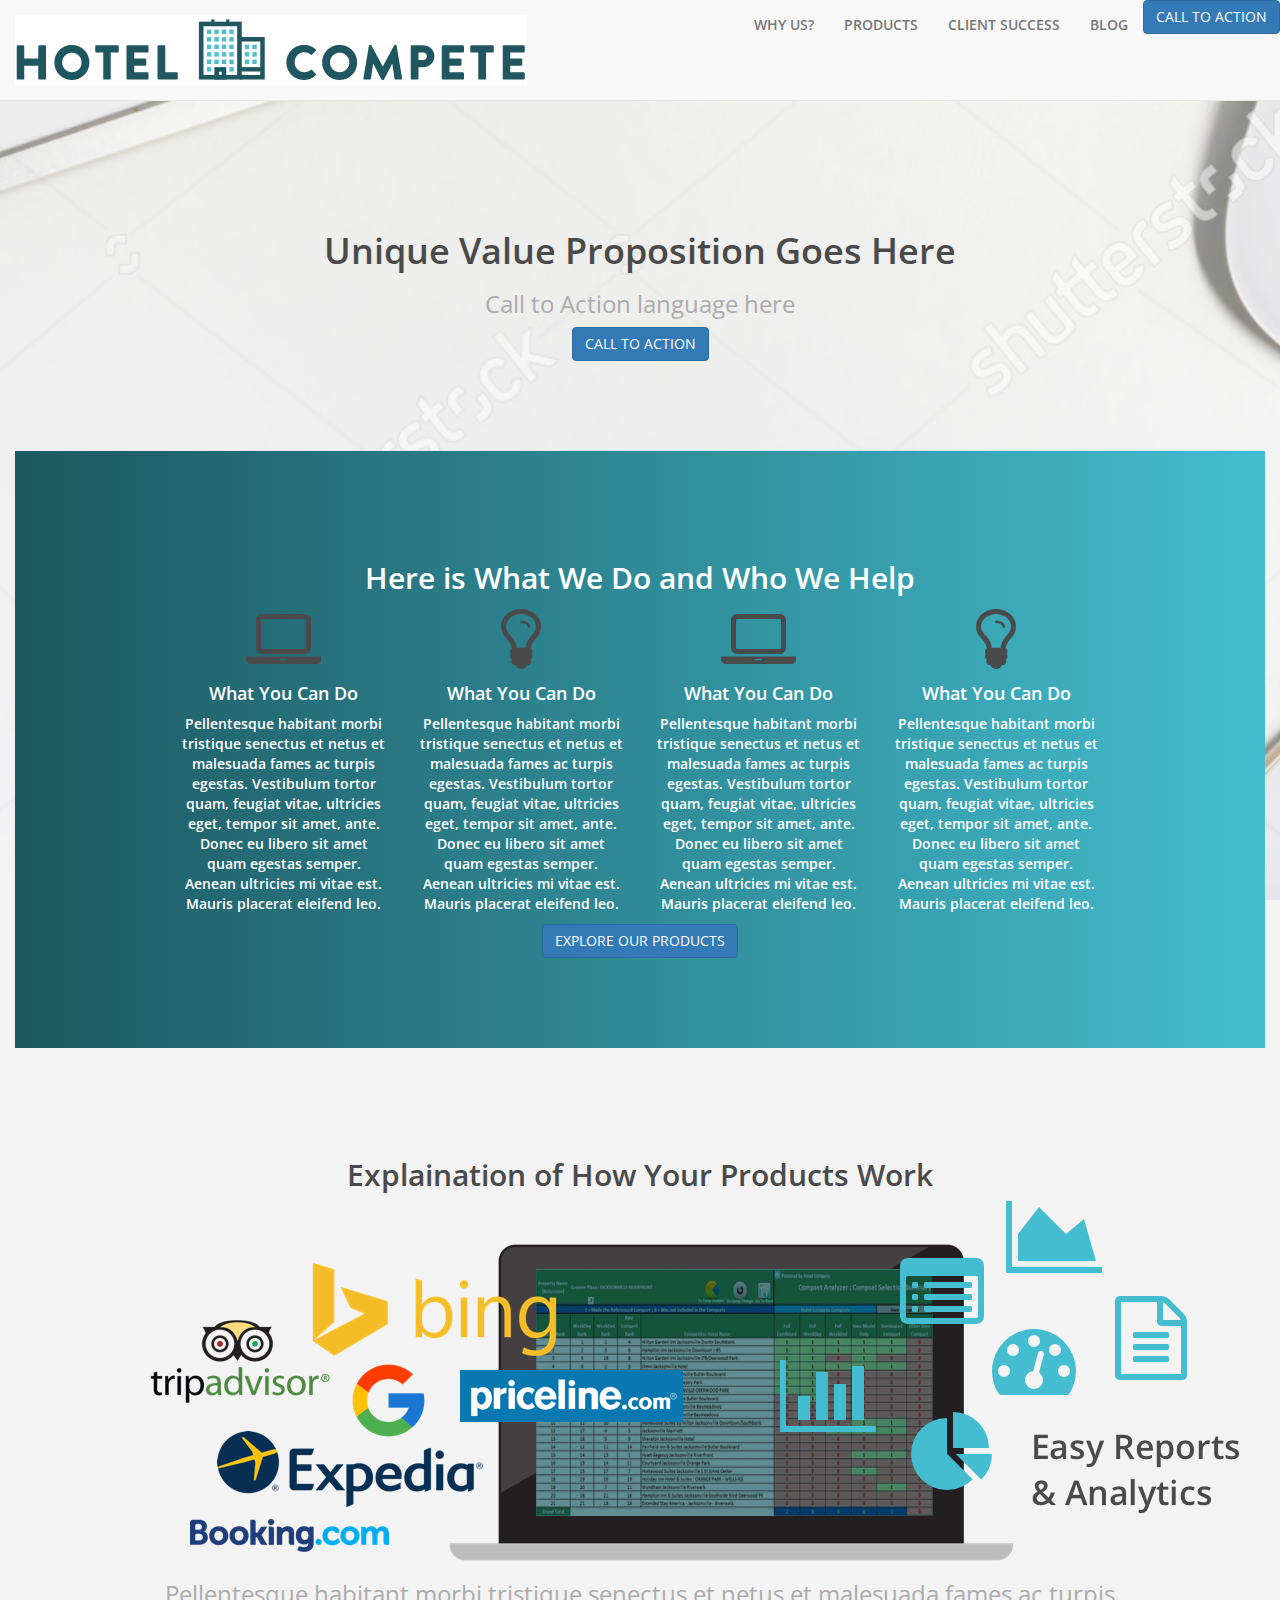
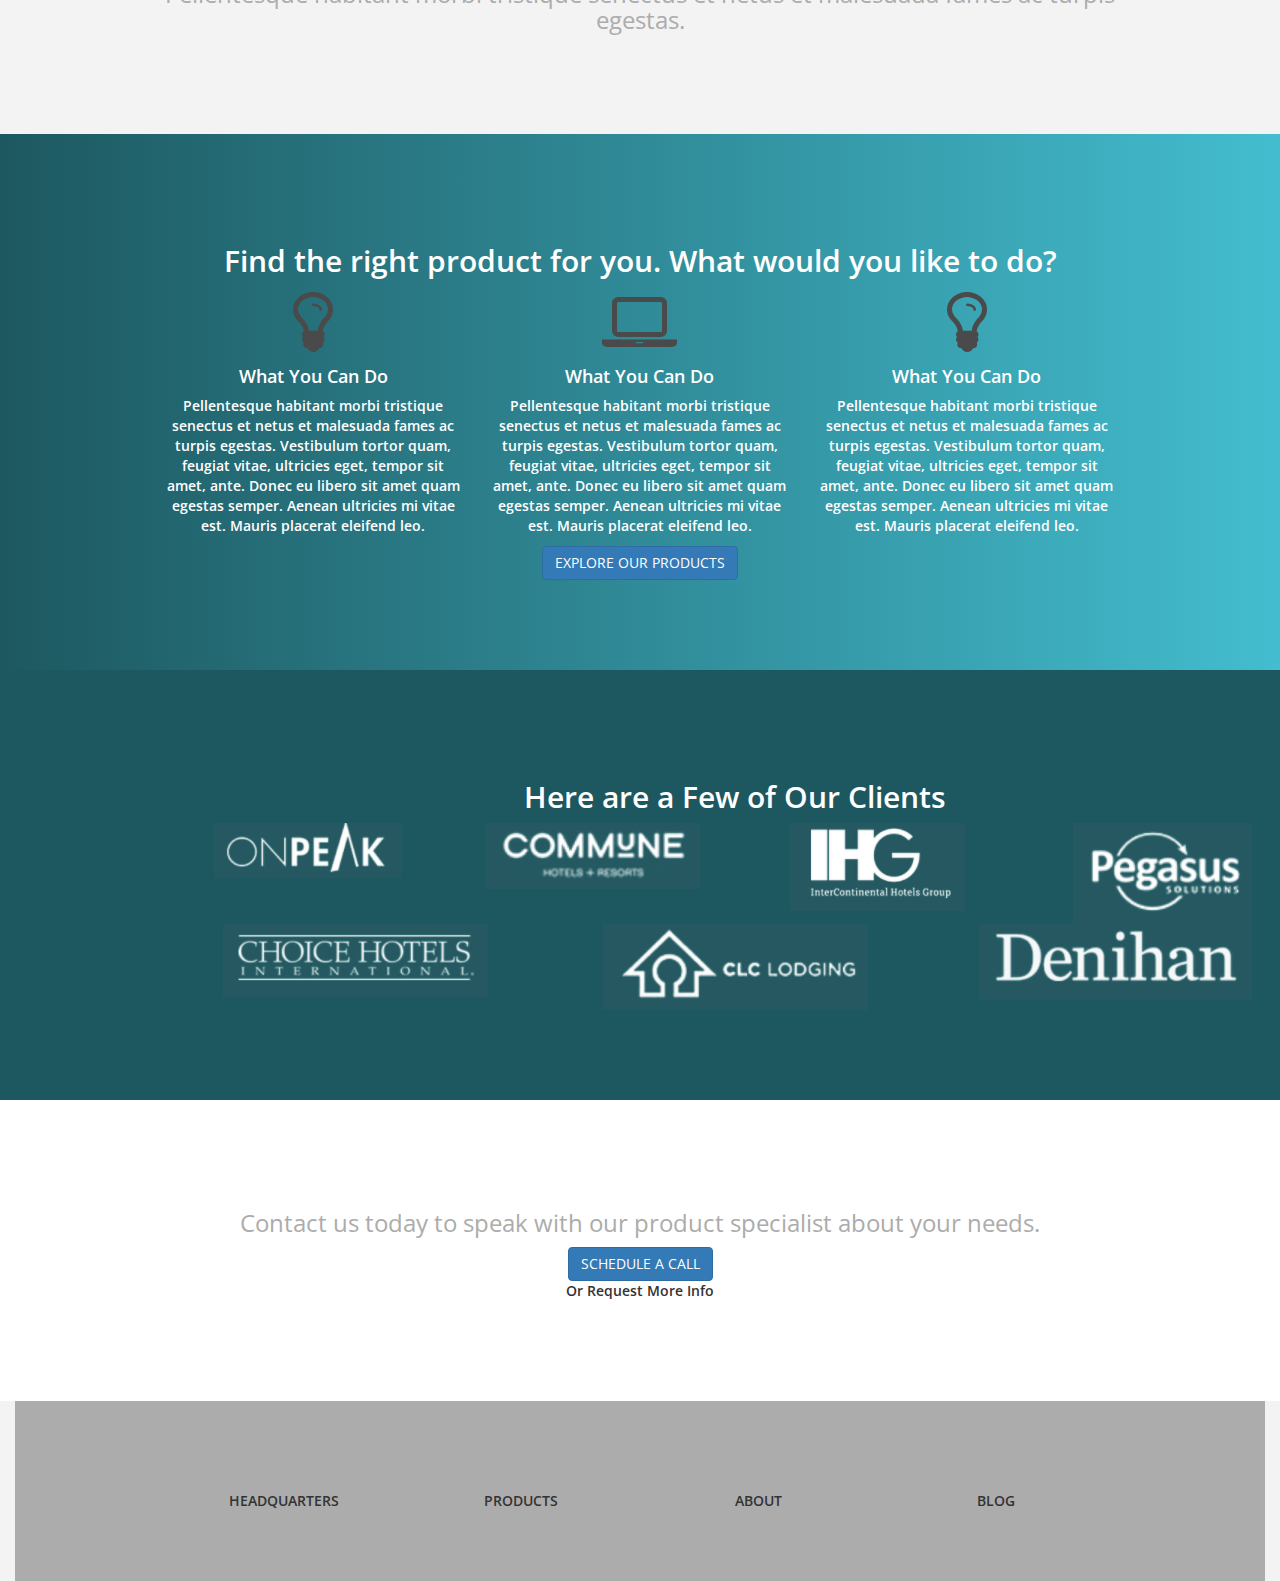
==== index.html @ ed6c5c50 "Add files via upload" ====
<!DOCTYPE html>
<html lang="en">
<head>
  <title>Hotel Complete</title>
  <meta charset="utf-8">
  <meta name="viewport" content="width=device-width, initial-scale=1">
  <link rel="stylesheet" href="css/main.css">
  <link href="https://fonts.googleapis.com/css?family=Open+Sans" rel="stylesheet">
  <script src="https://ajax.googleapis.com/ajax/libs/jquery/3.1.1/jquery.min.js"></script>
  <script src="https://maxcdn.bootstrapcdn.com/bootstrap/3.3.7/js/bootstrap.min.js"></script>
</head>
<body>

<div class="navbar navbar-default navbar-static-top">
	<div class="container-fluid">
    <div class="navbar-header">
      <button type="button" class="navbar-toggle collapsed" data-toggle="collapse" data-target="#myNavbar" aria-expanded="false">
        <span class="sr-only">Toggle navigation</span>
        <span class="icon-bar"></span>
        <span class="icon-bar"></span>
        <span class="icon-bar"></span>
      </button>
      <a class="nav navbar-brand" href="#">
			  <img class="img-responsive" alt="Hotel Compete" src="img/logo70px-height.png">
      </a>
		</div>
		<div class="collapse navbar-collapse" id="myNavbar">
			<ul class="nav navbar-nav navbar-right text-uppercase">
				<li><a href="#">Why Us?</a></li>
				<li><a href="#">Products</a></li>
				<li><a href="#">Client Success</a></li>
				<li><a href="#">Blog</a></li>
				<li><button type="button" class="btn btn-primary text-uppercase">Call to Action</button>
        </li>
			</ul>
		</div>
	</div>
</div>

<div class="unique">
	<h1>Unique Value Proposition Goes Here</h1>
	<h3>Call to Action language here</h3>
  <button type="button" class="btn btn-primary text-uppercase">Call to Action</button>
</div>

<div class="container-fluid">
<div class="whatwho">
	<h2>Here is What We Do and Who We Help</h2>
  <div class="col-sm-3">
    <i class="fa fa-laptop fa-5x" aria-hidden="true"></i>
    <h4>What You Can Do</h4>
    <p>Pellentesque habitant morbi tristique senectus et netus et malesuada fames ac turpis egestas. Vestibulum tortor quam, feugiat vitae, ultricies eget, tempor sit amet, ante. Donec eu libero sit amet quam egestas semper. Aenean ultricies mi vitae est. Mauris placerat eleifend leo.</p>
  </div>
  <div class="col-sm-3">
    <i class="fa fa-lightbulb-o fa-5x" aria-hidden="true"></i>
    <h4>What You Can Do</h4>
    <p>Pellentesque habitant morbi tristique senectus et netus et malesuada fames ac turpis egestas. Vestibulum tortor quam, feugiat vitae, ultricies eget, tempor sit amet, ante. Donec eu libero sit amet quam egestas semper. Aenean ultricies mi vitae est. Mauris placerat eleifend leo.</p>
  </div>
  <div class="col-sm-3">
    <i class="fa fa-laptop fa-5x" aria-hidden="true"></i>
    <h4>What You Can Do</h4>
    <p>Pellentesque habitant morbi tristique senectus et netus et malesuada fames ac turpis egestas. Vestibulum tortor quam, feugiat vitae, ultricies eget, tempor sit amet, ante. Donec eu libero sit amet quam egestas semper. Aenean ultricies mi vitae est. Mauris placerat eleifend leo.</p>
  </div>
  <div class="col-sm-3">
    <i class="fa fa-lightbulb-o fa-5x" aria-hidden="true"></i>
    <h4>What You Can Do</h4>
    <p>Pellentesque habitant morbi tristique senectus et netus et malesuada fames ac turpis egestas. Vestibulum tortor quam, feugiat vitae, ultricies eget, tempor sit amet, ante. Donec eu libero sit amet quam egestas semper. Aenean ultricies mi vitae est. Mauris placerat eleifend leo.</p>
  </div>
  <button type="button" class="btn btn-primary text-uppercase">Explore our Products</button>
</div>
</div>

<div class="container-fliud">
  <div class="explaination">
	  <h2>Explaination of How Your Products Work</h2>
    <img alt="Services" src="img/Services Image Draft.png" />
	<h3>Pellentesque habitant morbi tristique senectus et netus et malesuada fames ac turpis egestas.</h3>
  </div>
</div>

<div class="rightprod">
	<h2>Find the right product for you. What would you like to do?</h2>
  <div class="col-sm-4">
    <i class="fa fa-lightbulb-o fa-5x" aria-hidden="true"></i>
    <h4>What You Can Do</h4>
    <p>Pellentesque habitant morbi tristique senectus et netus et malesuada fames ac turpis egestas. Vestibulum tortor quam, feugiat vitae, ultricies eget, tempor sit amet, ante. Donec eu libero sit amet quam egestas semper. Aenean ultricies mi vitae est. Mauris placerat eleifend leo.</p>
  </div>
  <div class="col-sm-4">
    <i class="fa fa-laptop fa-5x" aria-hidden="true"></i>
    <h4>What You Can Do</h4>
    <p>Pellentesque habitant morbi tristique senectus et netus et malesuada fames ac turpis egestas. Vestibulum tortor quam, feugiat vitae, ultricies eget, tempor sit amet, ante. Donec eu libero sit amet quam egestas semper. Aenean ultricies mi vitae est. Mauris placerat eleifend leo.</p>
  </div>
  <div class="col-sm-4">
    <i class="fa fa-lightbulb-o fa-5x" aria-hidden="true"></i>
    <h4>What You Can Do</h4>
    <p>Pellentesque habitant morbi tristique senectus et netus et malesuada fames ac turpis egestas. Vestibulum tortor quam, feugiat vitae, ultricies eget, tempor sit amet, ante. Donec eu libero sit amet quam egestas semper. Aenean ultricies mi vitae est. Mauris placerat eleifend leo.</p>
  </div>
  <button type="button" class="btn btn-primary text-uppercase">Explore our Products</button>
</div>

<div class="clients">
  <div class="container">
	  <h2>Here are a Few of Our Clients</h2>
    <div class="col-sm-3">
      <a><img alt="Onpeak" src="img/client_logo_onpeak.png" /></a>
    </div>
    <div class="col-sm-3">
      <a><img alt="Commune Hotel and Resorts" src="img/client_logo_commune.png" /></a>
    </div>
    <div class="col-sm-3">
      <a><img alt="InterContinental Hotels Group" src="img/client_logo_ihg.png" /></a>
    </div>
    <div class="col-sm-3">
      <a><img alt="Pegasus Solutions" src="img/client_logo_pegasus.png" /></a>
    </div>
    <div class="col-sm-4">
      <a><img alt="Choice Hotels" src="img/client_logo_choicehotels.png" /></a>
    </div>
    <div class="col-sm-4">
      <a><img alt="CLC Lodging" src="img/client_logo_clclodging.png" /></a>
    </div>
    <div class="col-sm-4">
      <a><img alt="Denihan" src="img/client_logo_denihan.png" /></a>
    </div>
  </div>
</div>

<div class="contactus">
	<h3>Contact us today to speak with our product specialist about your needs.</h3>
  <button type="button" class="btn btn-primary text-uppercase">Schedule a Call</button>
	<p>Or Request More Info</p>
</div>

<footer class="container-fluid">
  <div class="footer">
  <div class="col-sm-3">
    <p class="text-uppercase">Headquarters</p>
  </div>
  <div class="col-sm-3">
    <p class="text-uppercase">Products</p>
  </div>
  <div class="col-sm-3">
    <p class="text-uppercase">About</p>
  </div>
  <div class="col-sm-3">
    <p class="text-uppercase">Blog</p>
  </div>
</div>
</footer>

</body>
</html>
---- css/main.css ----
@import "https://maxcdn.bootstrapcdn.com/bootstrap/3.3.7/css/bootstrap.min.css";
@import "./font-awesome.min.css";
@import "./global.css";
@import "./navbar.css";
@import "./body.css";
@import "./footer.css";
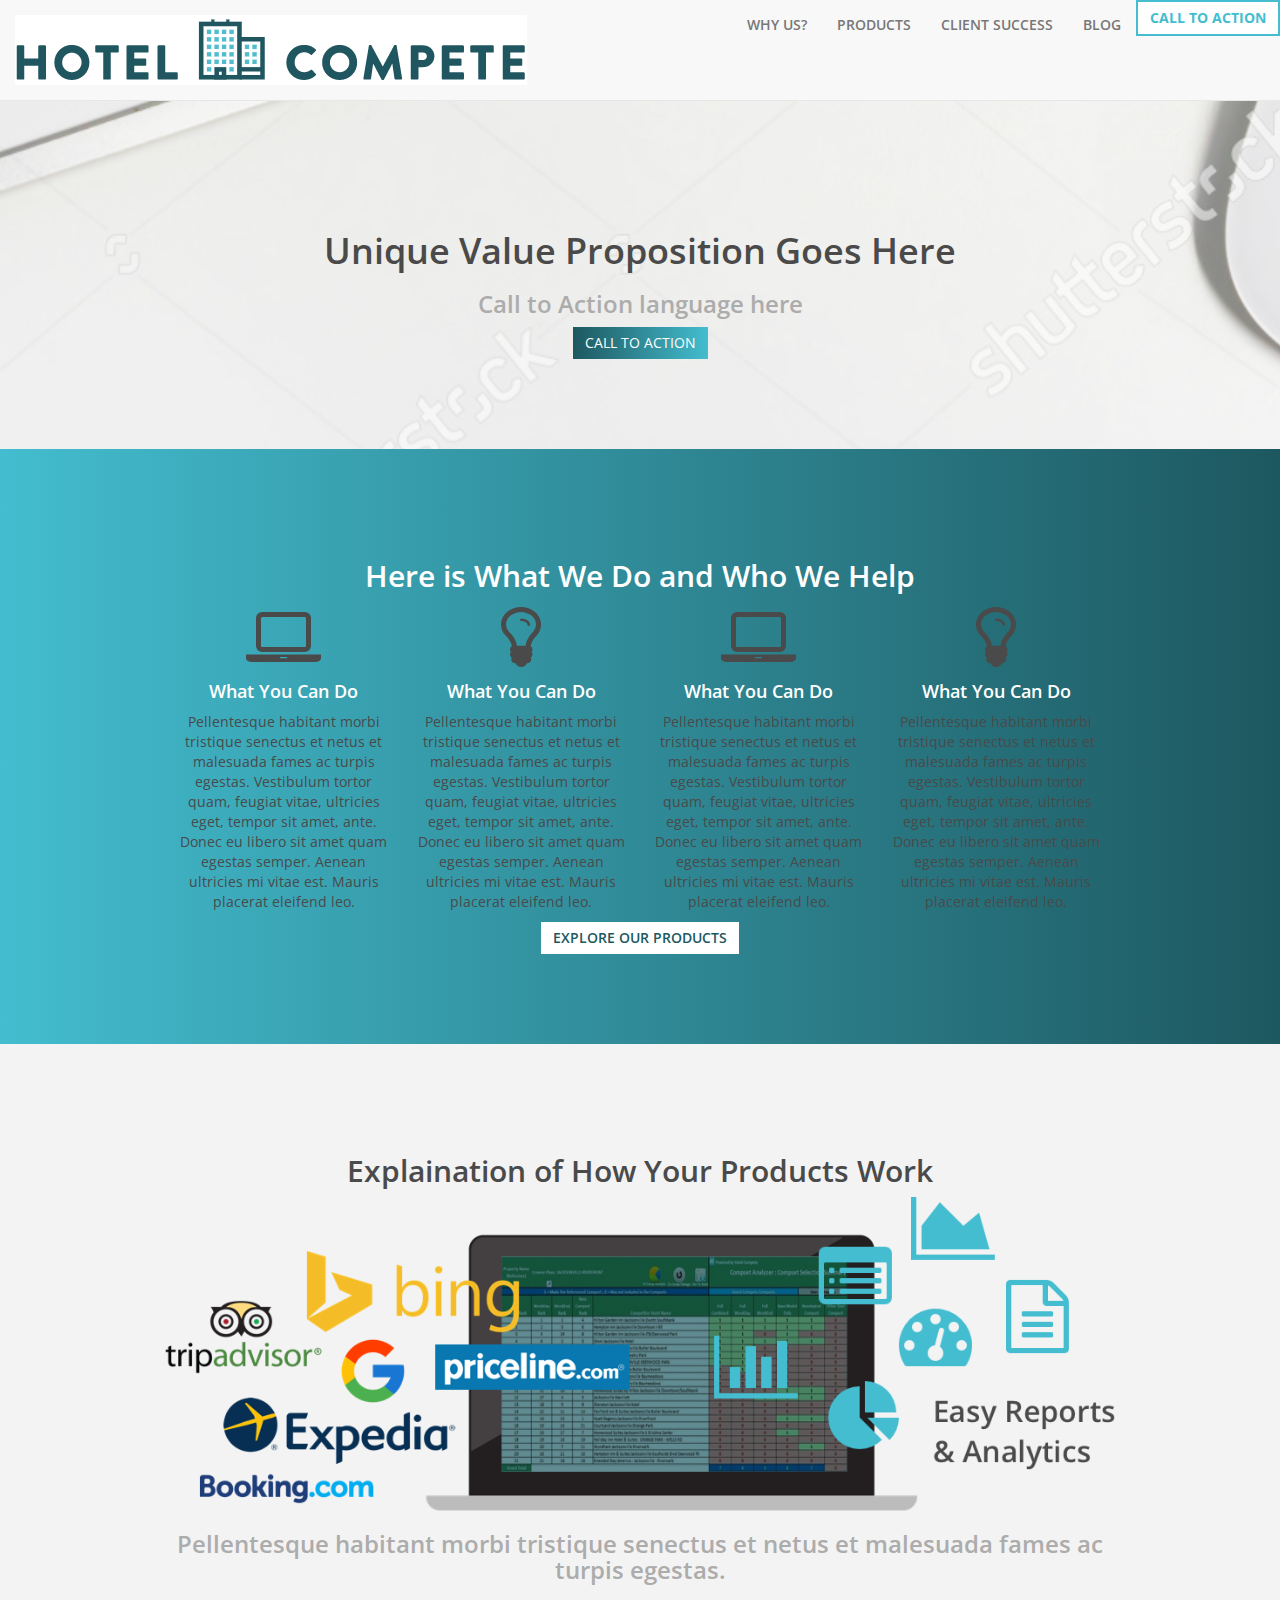
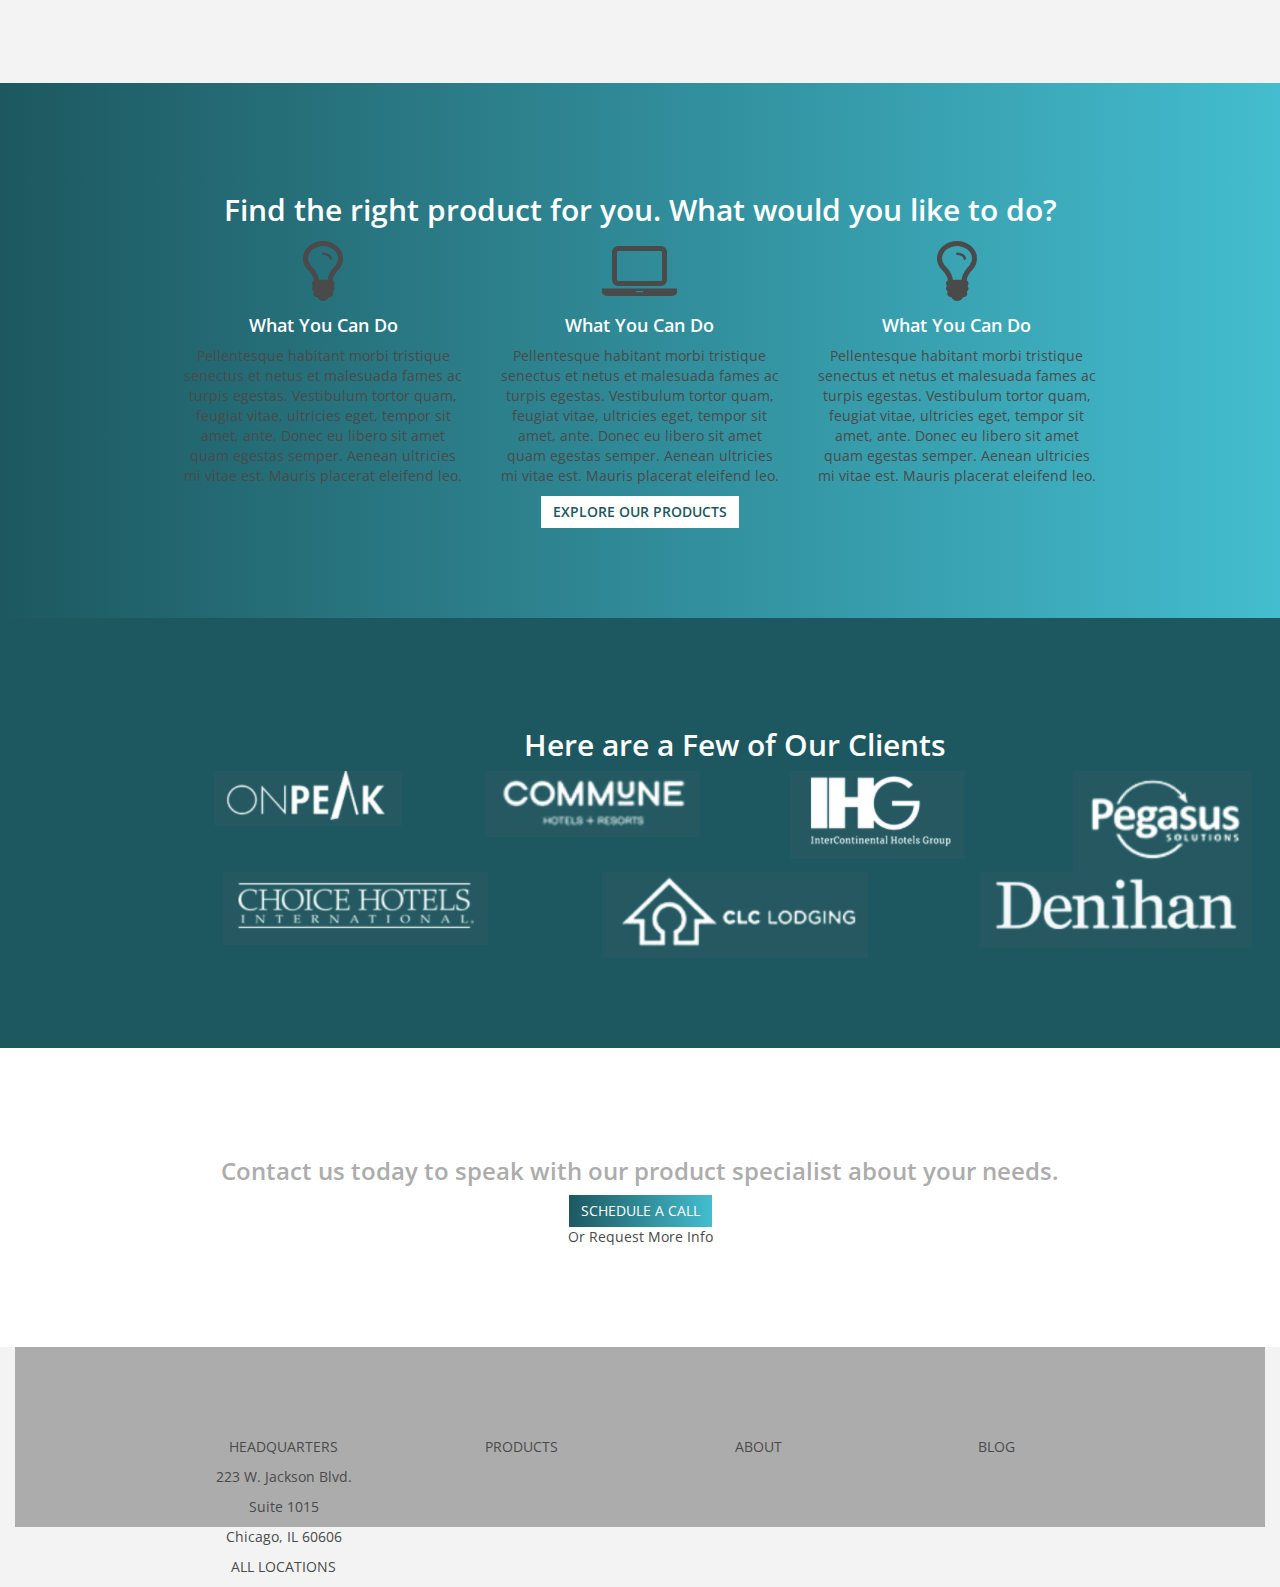
==== commit a661989b: "" ====
--- a/index.html
+++ b/index.html
@@ -1,152 +1,162 @@
 <!DOCTYPE html>
 <html lang="en">
-<head>
-  <title>Hotel Complete</title>
-  <meta charset="utf-8">
-  <meta name="viewport" content="width=device-width, initial-scale=1">
-  <link rel="stylesheet" href="css/main.css">
-  <link href="https://fonts.googleapis.com/css?family=Open+Sans" rel="stylesheet">
-  <script src="https://ajax.googleapis.com/ajax/libs/jquery/3.1.1/jquery.min.js"></script>
-  <script src="https://maxcdn.bootstrapcdn.com/bootstrap/3.3.7/js/bootstrap.min.js"></script>
-</head>
-<body>
+	<head>
+	  <title>Hotel Complete</title>
+	  <meta charset="utf-8">
+	  <meta name="viewport" content="width=device-width, initial-scale=1">
+	  <link rel="stylesheet" href="css/main.css">
+	  <link href="https://fonts.googleapis.com/css?family=Open+Sans" rel="stylesheet">
+	  <script src="https://ajax.googleapis.com/ajax/libs/jquery/3.1.1/jquery.min.js"></script>
+	  <script src="https://maxcdn.bootstrapcdn.com/bootstrap/3.3.7/js/bootstrap.min.js"></script>
+	</head>
+	<body>
 
-<div class="navbar navbar-default navbar-static-top">
-	<div class="container-fluid">
-    <div class="navbar-header">
-      <button type="button" class="navbar-toggle collapsed" data-toggle="collapse" data-target="#myNavbar" aria-expanded="false">
-        <span class="sr-only">Toggle navigation</span>
-        <span class="icon-bar"></span>
-        <span class="icon-bar"></span>
-        <span class="icon-bar"></span>
-      </button>
-      <a class="nav navbar-brand" href="#">
-			  <img class="img-responsive" alt="Hotel Compete" src="img/logo70px-height.png">
-      </a>
-		</div>
-		<div class="collapse navbar-collapse" id="myNavbar">
-			<ul class="nav navbar-nav navbar-right text-uppercase">
-				<li><a href="#">Why Us?</a></li>
-				<li><a href="#">Products</a></li>
-				<li><a href="#">Client Success</a></li>
-				<li><a href="#">Blog</a></li>
-				<li><button type="button" class="btn btn-primary text-uppercase">Call to Action</button>
-        </li>
-			</ul>
+	<div class="navbar navbar-default navbar-static-top">
+		<div class="container-fluid">
+	    <div class="navbar-header">
+	      <button type="button" class="navbar-toggle collapsed" data-toggle="collapse" data-target="#myNavbar" aria-expanded="false">
+	        <span class="sr-only">Toggle navigation</span>
+	        <span class="icon-bar"></span>
+	        <span class="icon-bar"></span>
+	        <span class="icon-bar"></span>
+	      </button>
+	      <a class="nav navbar-brand" href="#">
+				  <img class="img-responsive" alt="Hotel Compete" src="img/logo70px-height.png">
+	      </a>
+			</div>
+			<div class="collapse navbar-collapse" id="myNavbar">
+				<ul class="nav navbar-nav navbar-right text-uppercase">
+					<li><a href="#">Why Us?</a></li>
+					<li><a href="#">Products</a></li>
+					<li><a href="#">Client Success</a></li>
+					<li><a href="#">Blog</a></li>
+					<li><button type="button" class="btn btn-primary text-uppercase noradius navbutton">Call to Action</button>
+					</li>
+				</ul>
+			</div>
 		</div>
 	</div>
-</div>
 
-<div class="unique">
-	<h1>Unique Value Proposition Goes Here</h1>
-	<h3>Call to Action language here</h3>
-  <button type="button" class="btn btn-primary text-uppercase">Call to Action</button>
-</div>
+	<div class="unique">
+		<div class="container-fluid">
+			<h1>Unique Value Proposition Goes Here</h1>
+			<h3>Call to Action language here</h3>
+			<button type="button" class="btn btn-primary text-uppercase grad noradius">Call to Action</button>
+		</div>
+	</div>
 
-<div class="container-fluid">
-<div class="whatwho">
-	<h2>Here is What We Do and Who We Help</h2>
-  <div class="col-sm-3">
-    <i class="fa fa-laptop fa-5x" aria-hidden="true"></i>
-    <h4>What You Can Do</h4>
-    <p>Pellentesque habitant morbi tristique senectus et netus et malesuada fames ac turpis egestas. Vestibulum tortor quam, feugiat vitae, ultricies eget, tempor sit amet, ante. Donec eu libero sit amet quam egestas semper. Aenean ultricies mi vitae est. Mauris placerat eleifend leo.</p>
-  </div>
-  <div class="col-sm-3">
-    <i class="fa fa-lightbulb-o fa-5x" aria-hidden="true"></i>
-    <h4>What You Can Do</h4>
-    <p>Pellentesque habitant morbi tristique senectus et netus et malesuada fames ac turpis egestas. Vestibulum tortor quam, feugiat vitae, ultricies eget, tempor sit amet, ante. Donec eu libero sit amet quam egestas semper. Aenean ultricies mi vitae est. Mauris placerat eleifend leo.</p>
-  </div>
-  <div class="col-sm-3">
-    <i class="fa fa-laptop fa-5x" aria-hidden="true"></i>
-    <h4>What You Can Do</h4>
-    <p>Pellentesque habitant morbi tristique senectus et netus et malesuada fames ac turpis egestas. Vestibulum tortor quam, feugiat vitae, ultricies eget, tempor sit amet, ante. Donec eu libero sit amet quam egestas semper. Aenean ultricies mi vitae est. Mauris placerat eleifend leo.</p>
-  </div>
-  <div class="col-sm-3">
-    <i class="fa fa-lightbulb-o fa-5x" aria-hidden="true"></i>
-    <h4>What You Can Do</h4>
-    <p>Pellentesque habitant morbi tristique senectus et netus et malesuada fames ac turpis egestas. Vestibulum tortor quam, feugiat vitae, ultricies eget, tempor sit amet, ante. Donec eu libero sit amet quam egestas semper. Aenean ultricies mi vitae est. Mauris placerat eleifend leo.</p>
-  </div>
-  <button type="button" class="btn btn-primary text-uppercase">Explore our Products</button>
-</div>
-</div>
+	<div class="whatwho">
+		<div class="container-fluid">
+			<h2>Here is What We Do and Who We Help</h2>
+		  <div class="col-sm-3">
+		    <i class="fa fa-laptop fa-5x" aria-hidden="true"></i>
+		    <h4>What You Can Do</h4>
+		    <p>Pellentesque habitant morbi tristique senectus et netus et malesuada fames ac turpis egestas. Vestibulum tortor quam, feugiat vitae, ultricies eget, tempor sit amet, ante. Donec eu libero sit amet quam egestas semper. Aenean ultricies mi vitae est. Mauris placerat eleifend leo.</p>
+		  </div>
+		  <div class="col-sm-3">
+		    <i class="fa fa-lightbulb-o fa-5x" aria-hidden="true"></i>
+		    <h4>What You Can Do</h4>
+		    <p>Pellentesque habitant morbi tristique senectus et netus et malesuada fames ac turpis egestas. Vestibulum tortor quam, feugiat vitae, ultricies eget, tempor sit amet, ante. Donec eu libero sit amet quam egestas semper. Aenean ultricies mi vitae est. Mauris placerat eleifend leo.</p>
+		  </div>
+		  <div class="col-sm-3">
+		    <i class="fa fa-laptop fa-5x" aria-hidden="true"></i>
+		    <h4>What You Can Do</h4>
+		    <p>Pellentesque habitant morbi tristique senectus et netus et malesuada fames ac turpis egestas. Vestibulum tortor quam, feugiat vitae, ultricies eget, tempor sit amet, ante. Donec eu libero sit amet quam egestas semper. Aenean ultricies mi vitae est. Mauris placerat eleifend leo.</p>
+		  </div>
+		  <div class="col-sm-3">
+		    <i class="fa fa-lightbulb-o fa-5x" aria-hidden="true"></i>
+		    <h4>What You Can Do</h4>
+		    <p>Pellentesque habitant morbi tristique senectus et netus et malesuada fames ac turpis egestas. Vestibulum tortor quam, feugiat vitae, ultricies eget, tempor sit amet, ante. Donec eu libero sit amet quam egestas semper. Aenean ultricies mi vitae est. Mauris placerat eleifend leo.</p>
+		  </div>
+		  <button type="button" class="btn btn-primary text-uppercase noradius nograd">Explore our Products</button>
+		</div>
+	</div>
 
-<div class="container-fliud">
-  <div class="explaination">
-	  <h2>Explaination of How Your Products Work</h2>
-    <img alt="Services" src="img/Services Image Draft.png" />
-	<h3>Pellentesque habitant morbi tristique senectus et netus et malesuada fames ac turpis egestas.</h3>
-  </div>
-</div>
+	<div class="explaination">
+		<div class="container-fluid">
+		  <h2>Explaination of How Your Products Work</h2>
+	    <img alt="Services" src="img/Services Image Draft.png" />
+		<h3>Pellentesque habitant morbi tristique senectus et netus et malesuada fames ac turpis egestas.</h3>
+	  </div>
+	</div>
 
-<div class="rightprod">
-	<h2>Find the right product for you. What would you like to do?</h2>
-  <div class="col-sm-4">
-    <i class="fa fa-lightbulb-o fa-5x" aria-hidden="true"></i>
-    <h4>What You Can Do</h4>
-    <p>Pellentesque habitant morbi tristique senectus et netus et malesuada fames ac turpis egestas. Vestibulum tortor quam, feugiat vitae, ultricies eget, tempor sit amet, ante. Donec eu libero sit amet quam egestas semper. Aenean ultricies mi vitae est. Mauris placerat eleifend leo.</p>
-  </div>
-  <div class="col-sm-4">
-    <i class="fa fa-laptop fa-5x" aria-hidden="true"></i>
-    <h4>What You Can Do</h4>
-    <p>Pellentesque habitant morbi tristique senectus et netus et malesuada fames ac turpis egestas. Vestibulum tortor quam, feugiat vitae, ultricies eget, tempor sit amet, ante. Donec eu libero sit amet quam egestas semper. Aenean ultricies mi vitae est. Mauris placerat eleifend leo.</p>
-  </div>
-  <div class="col-sm-4">
-    <i class="fa fa-lightbulb-o fa-5x" aria-hidden="true"></i>
-    <h4>What You Can Do</h4>
-    <p>Pellentesque habitant morbi tristique senectus et netus et malesuada fames ac turpis egestas. Vestibulum tortor quam, feugiat vitae, ultricies eget, tempor sit amet, ante. Donec eu libero sit amet quam egestas semper. Aenean ultricies mi vitae est. Mauris placerat eleifend leo.</p>
-  </div>
-  <button type="button" class="btn btn-primary text-uppercase">Explore our Products</button>
-</div>
+	<div class="rightprod">
+		<div class="container-fluid">
+			<h2>Find the right product for you. What would you like to do?</h2>
+		  <div class="col-sm-4">
+		    <i class="fa fa-lightbulb-o fa-5x" aria-hidden="true"></i>
+		    <h4>What You Can Do</h4>
+		    <p>Pellentesque habitant morbi tristique senectus et netus et malesuada fames ac turpis egestas. Vestibulum tortor quam, feugiat vitae, ultricies eget, tempor sit amet, ante. Donec eu libero sit amet quam egestas semper. Aenean ultricies mi vitae est. Mauris placerat eleifend leo.</p>
+		  </div>
+		  <div class="col-sm-4">
+		    <i class="fa fa-laptop fa-5x" aria-hidden="true"></i>
+		    <h4>What You Can Do</h4>
+		    <p>Pellentesque habitant morbi tristique senectus et netus et malesuada fames ac turpis egestas. Vestibulum tortor quam, feugiat vitae, ultricies eget, tempor sit amet, ante. Donec eu libero sit amet quam egestas semper. Aenean ultricies mi vitae est. Mauris placerat eleifend leo.</p>
+		  </div>
+		  <div class="col-sm-4">
+		    <i class="fa fa-lightbulb-o fa-5x" aria-hidden="true"></i>
+		    <h4>What You Can Do</h4>
+		    <p>Pellentesque habitant morbi tristique senectus et netus et malesuada fames ac turpis egestas. Vestibulum tortor quam, feugiat vitae, ultricies eget, tempor sit amet, ante. Donec eu libero sit amet quam egestas semper. Aenean ultricies mi vitae est. Mauris placerat eleifend leo.</p>
+		  </div>
+		  <button type="button" class="btn btn-primary text-uppercase noradius nograd">Explore our Products</button>
+		</div>
+	</div>
 
-<div class="clients">
-  <div class="container">
-	  <h2>Here are a Few of Our Clients</h2>
-    <div class="col-sm-3">
-      <a><img alt="Onpeak" src="img/client_logo_onpeak.png" /></a>
-    </div>
-    <div class="col-sm-3">
-      <a><img alt="Commune Hotel and Resorts" src="img/client_logo_commune.png" /></a>
-    </div>
-    <div class="col-sm-3">
-      <a><img alt="InterContinental Hotels Group" src="img/client_logo_ihg.png" /></a>
-    </div>
-    <div class="col-sm-3">
-      <a><img alt="Pegasus Solutions" src="img/client_logo_pegasus.png" /></a>
-    </div>
-    <div class="col-sm-4">
-      <a><img alt="Choice Hotels" src="img/client_logo_choicehotels.png" /></a>
-    </div>
-    <div class="col-sm-4">
-      <a><img alt="CLC Lodging" src="img/client_logo_clclodging.png" /></a>
-    </div>
-    <div class="col-sm-4">
-      <a><img alt="Denihan" src="img/client_logo_denihan.png" /></a>
-    </div>
-  </div>
-</div>
+	<div class="clients">
+	  <div class="container">
+		  <h2>Here are a Few of Our Clients</h2>
+	    <div class="col-sm-3">
+	      <a><img alt="Onpeak" src="img/client_logo_onpeak.png" /></a>
+	    </div>
+	    <div class="col-sm-3">
+	      <a><img alt="Commune Hotel and Resorts" src="img/client_logo_commune.png" /></a>
+	    </div>
+	    <div class="col-sm-3">
+	      <a><img alt="InterContinental Hotels Group" src="img/client_logo_ihg.png" /></a>
+	    </div>
+	    <div class="col-sm-3">
+	      <a><img alt="Pegasus Solutions" src="img/client_logo_pegasus.png" /></a>
+	    </div>
+	    <div class="col-sm-4">
+	      <a><img alt="Choice Hotels" src="img/client_logo_choicehotels.png" /></a>
+	    </div>
+	    <div class="col-sm-4">
+	      <a><img alt="CLC Lodging" src="img/client_logo_clclodging.png" /></a>
+	    </div>
+	    <div class="col-sm-4">
+	      <a><img alt="Denihan" src="img/client_logo_denihan.png" /></a>
+	    </div>
+	  </div>
+	</div>
 
-<div class="contactus">
-	<h3>Contact us today to speak with our product specialist about your needs.</h3>
-  <button type="button" class="btn btn-primary text-uppercase">Schedule a Call</button>
-	<p>Or Request More Info</p>
-</div>
+	<div class="contactus">
+		<h3>Contact us today to speak with our product specialist about your needs.</h3>
+	  <button type="button" class="btn btn-primary text-uppercase noradius grad">Schedule a Call</button>
+		<p>Or Request More Info</p>
+	</div>
 
-<footer class="container-fluid">
-  <div class="footer">
-  <div class="col-sm-3">
-    <p class="text-uppercase">Headquarters</p>
-  </div>
-  <div class="col-sm-3">
-    <p class="text-uppercase">Products</p>
-  </div>
-  <div class="col-sm-3">
-    <p class="text-uppercase">About</p>
-  </div>
-  <div class="col-sm-3">
-    <p class="text-uppercase">Blog</p>
-  </div>
-</div>
-</footer>
+	<footer>
+		<div class="container-fluid">
+		  <div class="footer">
+		  	<div class="col-sm-3">
+		    	<p class="text-uppercase">Headquarters</p>
+		    	<p>223 W. Jackson Blvd.</p>
+		    	<p>Suite 1015</p>
+		    	<p>Chicago, IL 60606</p>
+		    	<p class="text-uppercase">All Locations</p>
+		  	</div>
+		  	<div class="col-sm-3">
+		    	<p class="text-uppercase">Products</p>
+		  	</div>
+		  	<div class="col-sm-3">
+		    	<p class="text-uppercase">About</p>
+		  	</div>
+		  	<div class="col-sm-3">
+		    	<p class="text-uppercase">Blog</p>
+		  	</div>
+			</div>
+		</div>
+	</footer>
 
-</body>
+	</body>
 </html>
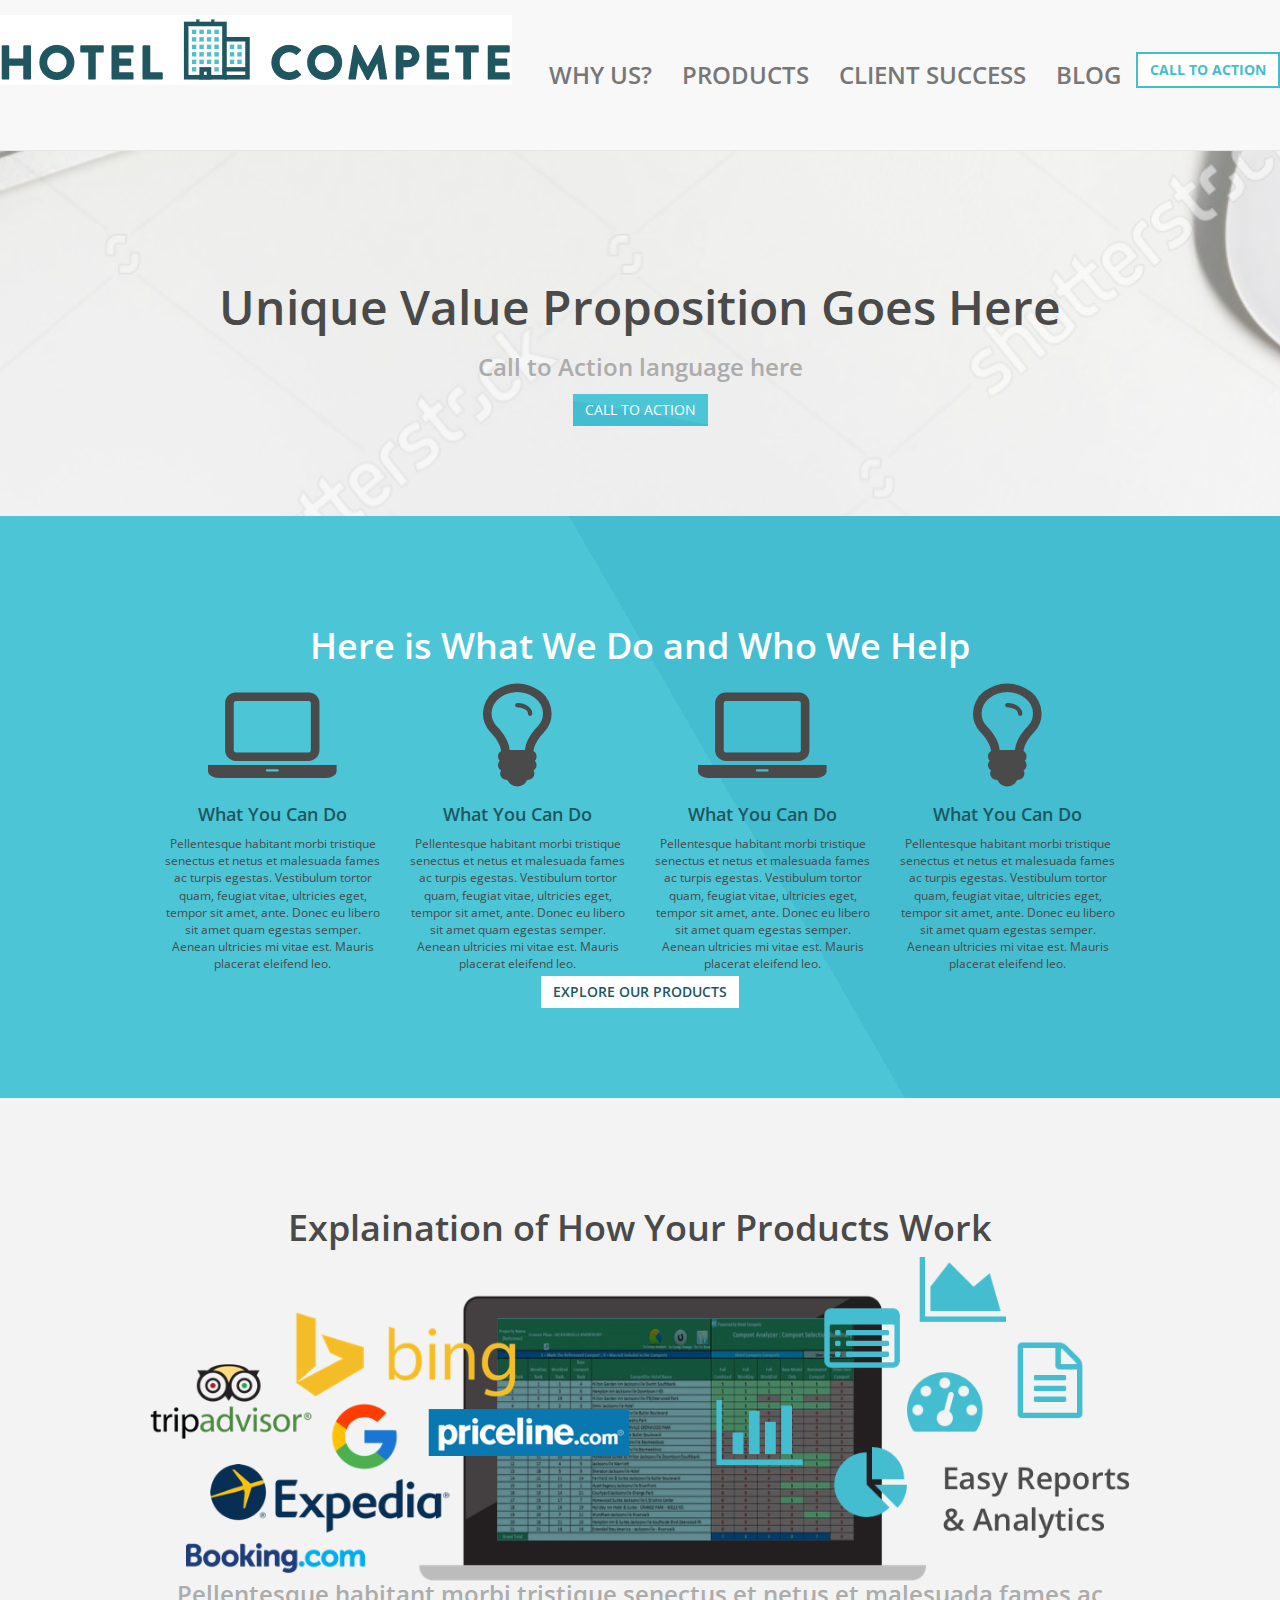
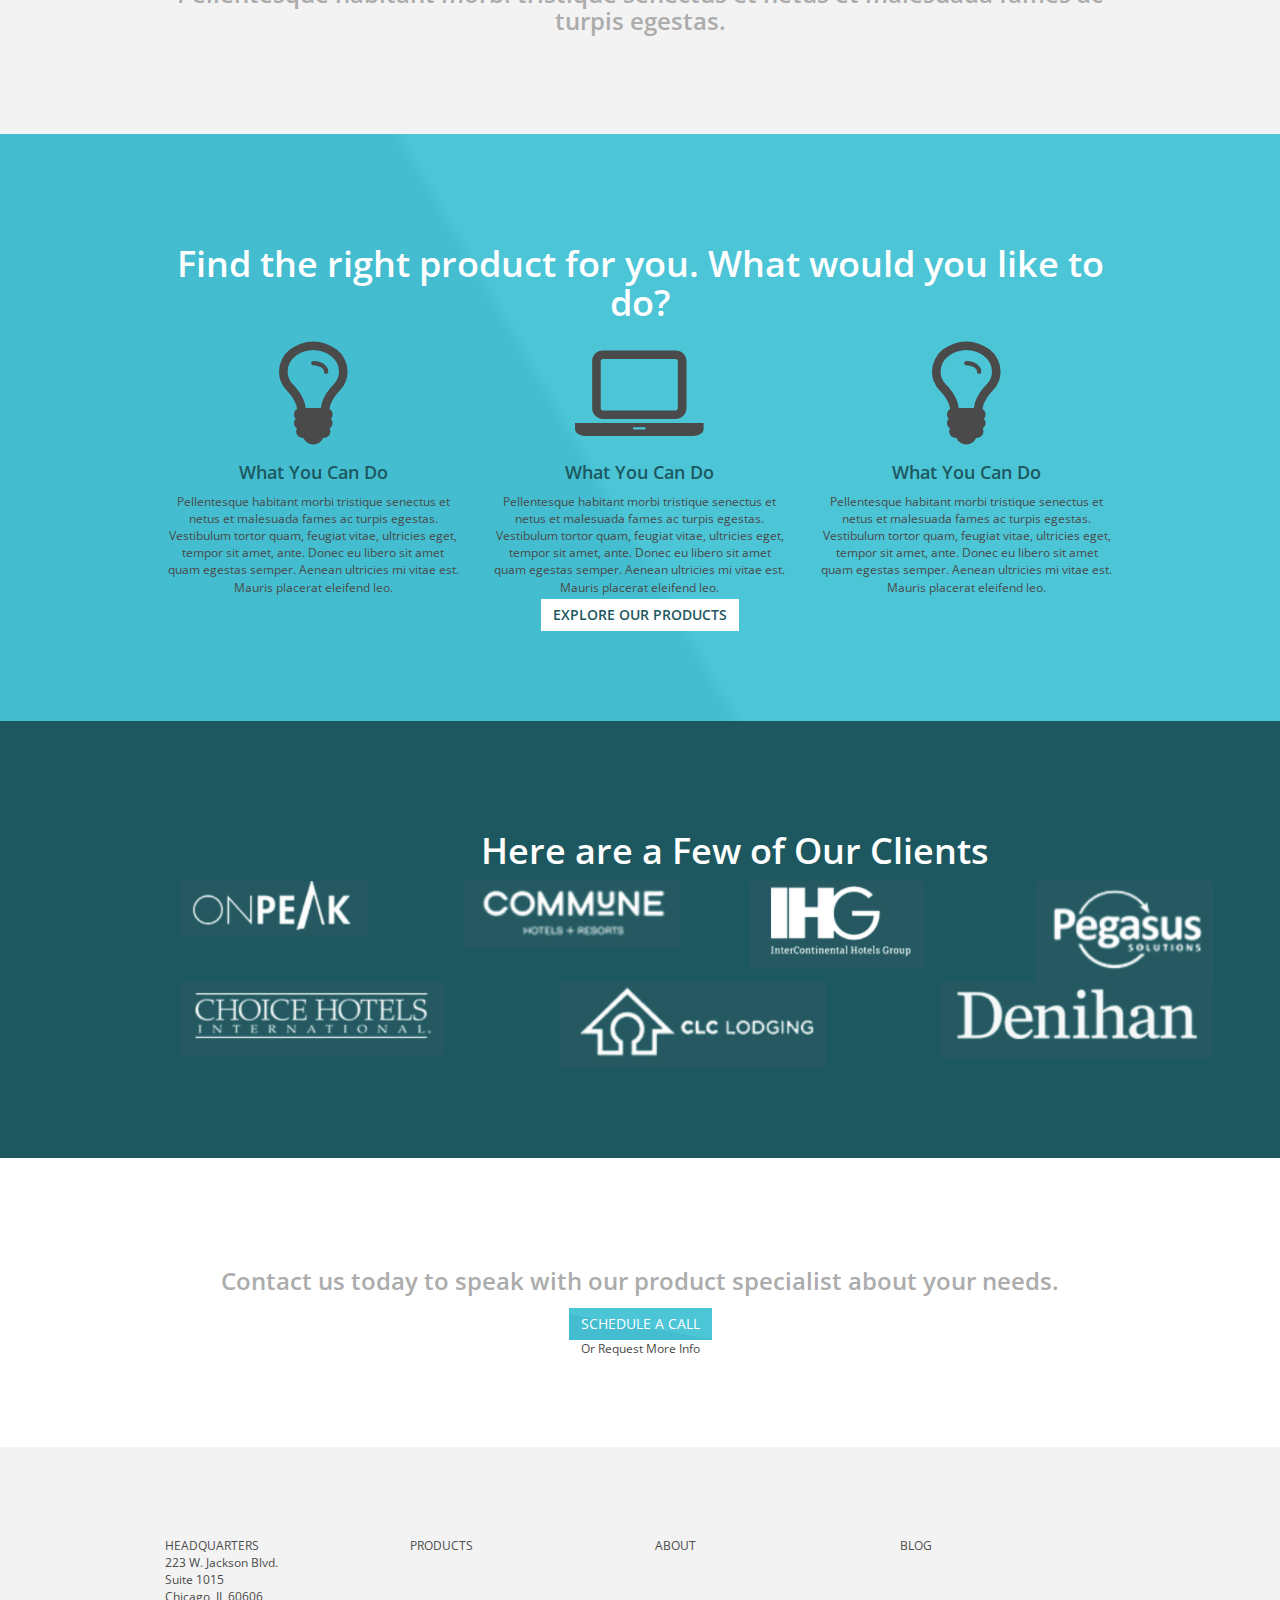
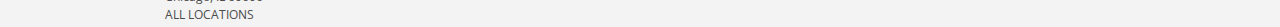
==== commit 7a8b6510: "Add files via upload" ====
--- a/index.html
+++ b/index.html
@@ -1,162 +1,162 @@
 <!DOCTYPE html>
 <html lang="en">
-	<head>
-	  <title>Hotel Complete</title>
-	  <meta charset="utf-8">
-	  <meta name="viewport" content="width=device-width, initial-scale=1">
-	  <link rel="stylesheet" href="css/main.css">
-	  <link href="https://fonts.googleapis.com/css?family=Open+Sans" rel="stylesheet">
-	  <script src="https://ajax.googleapis.com/ajax/libs/jquery/3.1.1/jquery.min.js"></script>
-	  <script src="https://maxcdn.bootstrapcdn.com/bootstrap/3.3.7/js/bootstrap.min.js"></script>
-	</head>
-	<body>
+<head>
+  <title>Hotel Complete</title>
+  <meta charset="utf-8">
+  <meta name="viewport" content="width=device-width, initial-scale=1">
+  <link rel="stylesheet" href="css/main.css">
+  <link href="https://fonts.googleapis.com/css?family=Open+Sans" rel="stylesheet">
+  <script src="https://ajax.googleapis.com/ajax/libs/jquery/3.1.1/jquery.min.js"></script>
+  <script src="https://maxcdn.bootstrapcdn.com/bootstrap/3.3.7/js/bootstrap.min.js"></script>
+</head>
+<body>
+  
+  <div class="navbar navbar-default navbar-static-top">
+    <div class="container-fluid">
+      <div class="navbar-header">
+        <button type="button" class="navbar-toggle collapsed" data-toggle="collapse" data-target="#myNavbar" aria-expanded="false">
+          <span class="sr-only">Toggle navigation</span>
+          <span class="icon-bar"></span>
+          <span class="icon-bar"></span>
+          <span class="icon-bar"></span>
+        </button>
+        <a class="nav navbar-brand" href="#">
+          <img class="img-responsive" alt="Hotel Compete" src="img/logo70px-height.png">
+        </a>
+      </div>
+      <div class="collapse navbar-collapse" id="myNavbar">
+        <ul class="nav navbar-nav navbar-right text-uppercase">
+          <li><a href="#">Why Us?</a></li>
+          <li><a href="#">Products</a></li>
+          <li><a href="#">Client Success</a></li>
+          <li><a href="#">Blog</a></li>
+          <li><button type="button" class="btn btn-primary text-uppercase noradius navbutton">Call to Action</button>
+          </li>
+        </ul>
+      </div>
+    </div>
+  </div>
 
-	<div class="navbar navbar-default navbar-static-top">
-		<div class="container-fluid">
-	    <div class="navbar-header">
-	      <button type="button" class="navbar-toggle collapsed" data-toggle="collapse" data-target="#myNavbar" aria-expanded="false">
-	        <span class="sr-only">Toggle navigation</span>
-	        <span class="icon-bar"></span>
-	        <span class="icon-bar"></span>
-	        <span class="icon-bar"></span>
-	      </button>
-	      <a class="nav navbar-brand" href="#">
-				  <img class="img-responsive" alt="Hotel Compete" src="img/logo70px-height.png">
-	      </a>
-			</div>
-			<div class="collapse navbar-collapse" id="myNavbar">
-				<ul class="nav navbar-nav navbar-right text-uppercase">
-					<li><a href="#">Why Us?</a></li>
-					<li><a href="#">Products</a></li>
-					<li><a href="#">Client Success</a></li>
-					<li><a href="#">Blog</a></li>
-					<li><button type="button" class="btn btn-primary text-uppercase noradius navbutton">Call to Action</button>
-					</li>
-				</ul>
-			</div>
-		</div>
-	</div>
+  <div class="unique">
+    <div class="container-fluid">
+      <h1>Unique Value Proposition Goes Here</h1>
+      <h3>Call to Action language here</h3>
+      <button type="button" class="btn btn-primary text-uppercase grad noradius">Call to Action</button>
+    </div>
+  </div>
 
-	<div class="unique">
-		<div class="container-fluid">
-			<h1>Unique Value Proposition Goes Here</h1>
-			<h3>Call to Action language here</h3>
-			<button type="button" class="btn btn-primary text-uppercase grad noradius">Call to Action</button>
-		</div>
-	</div>
+  <div class="whatwho">
+    <div class="container-fluid">
+      <h2>Here is What We Do and Who We Help</h2>
+      <div class="col-sm-3">
+        <i class="fa fa-laptop fa-5x" aria-hidden="true"></i>
+        <h4>What You Can Do</h4>
+        <p>Pellentesque habitant morbi tristique senectus et netus et malesuada fames ac turpis egestas. Vestibulum tortor quam, feugiat vitae, ultricies eget, tempor sit amet, ante. Donec eu libero sit amet quam egestas semper. Aenean ultricies mi vitae est. Mauris placerat eleifend leo.</p>
+      </div>
+      <div class="col-sm-3">
+        <i class="fa fa-lightbulb-o fa-5x" aria-hidden="true"></i>
+        <h4>What You Can Do</h4>
+        <p>Pellentesque habitant morbi tristique senectus et netus et malesuada fames ac turpis egestas. Vestibulum tortor quam, feugiat vitae, ultricies eget, tempor sit amet, ante. Donec eu libero sit amet quam egestas semper. Aenean ultricies mi vitae est. Mauris placerat eleifend leo.</p>
+      </div>
+      <div class="col-sm-3">
+        <i class="fa fa-laptop fa-5x" aria-hidden="true"></i>
+        <h4>What You Can Do</h4>
+        <p>Pellentesque habitant morbi tristique senectus et netus et malesuada fames ac turpis egestas. Vestibulum tortor quam, feugiat vitae, ultricies eget, tempor sit amet, ante. Donec eu libero sit amet quam egestas semper. Aenean ultricies mi vitae est. Mauris placerat eleifend leo.</p>
+      </div>
+      <div class="col-sm-3">
+        <i class="fa fa-lightbulb-o fa-5x" aria-hidden="true"></i>
+        <h4>What You Can Do</h4>
+        <p>Pellentesque habitant morbi tristique senectus et netus et malesuada fames ac turpis egestas. Vestibulum tortor quam, feugiat vitae, ultricies eget, tempor sit amet, ante. Donec eu libero sit amet quam egestas semper. Aenean ultricies mi vitae est. Mauris placerat eleifend leo.</p>
+      </div>
+      <button type="button" class="btn btn-primary text-uppercase noradius nograd">Explore our Products</button>
+    </div>
+  </div>
 
-	<div class="whatwho">
-		<div class="container-fluid">
-			<h2>Here is What We Do and Who We Help</h2>
-		  <div class="col-sm-3">
-		    <i class="fa fa-laptop fa-5x" aria-hidden="true"></i>
-		    <h4>What You Can Do</h4>
-		    <p>Pellentesque habitant morbi tristique senectus et netus et malesuada fames ac turpis egestas. Vestibulum tortor quam, feugiat vitae, ultricies eget, tempor sit amet, ante. Donec eu libero sit amet quam egestas semper. Aenean ultricies mi vitae est. Mauris placerat eleifend leo.</p>
-		  </div>
-		  <div class="col-sm-3">
-		    <i class="fa fa-lightbulb-o fa-5x" aria-hidden="true"></i>
-		    <h4>What You Can Do</h4>
-		    <p>Pellentesque habitant morbi tristique senectus et netus et malesuada fames ac turpis egestas. Vestibulum tortor quam, feugiat vitae, ultricies eget, tempor sit amet, ante. Donec eu libero sit amet quam egestas semper. Aenean ultricies mi vitae est. Mauris placerat eleifend leo.</p>
-		  </div>
-		  <div class="col-sm-3">
-		    <i class="fa fa-laptop fa-5x" aria-hidden="true"></i>
-		    <h4>What You Can Do</h4>
-		    <p>Pellentesque habitant morbi tristique senectus et netus et malesuada fames ac turpis egestas. Vestibulum tortor quam, feugiat vitae, ultricies eget, tempor sit amet, ante. Donec eu libero sit amet quam egestas semper. Aenean ultricies mi vitae est. Mauris placerat eleifend leo.</p>
-		  </div>
-		  <div class="col-sm-3">
-		    <i class="fa fa-lightbulb-o fa-5x" aria-hidden="true"></i>
-		    <h4>What You Can Do</h4>
-		    <p>Pellentesque habitant morbi tristique senectus et netus et malesuada fames ac turpis egestas. Vestibulum tortor quam, feugiat vitae, ultricies eget, tempor sit amet, ante. Donec eu libero sit amet quam egestas semper. Aenean ultricies mi vitae est. Mauris placerat eleifend leo.</p>
-		  </div>
-		  <button type="button" class="btn btn-primary text-uppercase noradius nograd">Explore our Products</button>
-		</div>
-	</div>
+  <div class="explaination">
+    <div class="container-fluid">
+      <h2>Explaination of How Your Products Work</h2>
+      <img alt="Services" src="img/Services Image Draft.png" />
+      <h3>Pellentesque habitant morbi tristique senectus et netus et malesuada fames ac turpis egestas.</h3>
+    </div>
+  </div>
 
-	<div class="explaination">
-		<div class="container-fluid">
-		  <h2>Explaination of How Your Products Work</h2>
-	    <img alt="Services" src="img/Services Image Draft.png" />
-		<h3>Pellentesque habitant morbi tristique senectus et netus et malesuada fames ac turpis egestas.</h3>
-	  </div>
-	</div>
+  <div class="rightprod">
+    <div class="container-fluid">
+      <h2>Find the right product for you. What would you like to do?</h2>
+      <div class="col-sm-4">
+        <i class="fa fa-lightbulb-o fa-5x" aria-hidden="true"></i>
+        <h4>What You Can Do</h4>
+        <p>Pellentesque habitant morbi tristique senectus et netus et malesuada fames ac turpis egestas. Vestibulum tortor quam, feugiat vitae, ultricies eget, tempor sit amet, ante. Donec eu libero sit amet quam egestas semper. Aenean ultricies mi vitae est. Mauris placerat eleifend leo.</p>
+      </div>
+      <div class="col-sm-4">
+        <i class="fa fa-laptop fa-5x" aria-hidden="true"></i>
+        <h4>What You Can Do</h4>
+        <p>Pellentesque habitant morbi tristique senectus et netus et malesuada fames ac turpis egestas. Vestibulum tortor quam, feugiat vitae, ultricies eget, tempor sit amet, ante. Donec eu libero sit amet quam egestas semper. Aenean ultricies mi vitae est. Mauris placerat eleifend leo.</p>
+      </div>
+      <div class="col-sm-4">
+        <i class="fa fa-lightbulb-o fa-5x" aria-hidden="true"></i>
+        <h4>What You Can Do</h4>
+        <p>Pellentesque habitant morbi tristique senectus et netus et malesuada fames ac turpis egestas. Vestibulum tortor quam, feugiat vitae, ultricies eget, tempor sit amet, ante. Donec eu libero sit amet quam egestas semper. Aenean ultricies mi vitae est. Mauris placerat eleifend leo.</p>
+      </div>
+      <button type="button" class="btn btn-primary text-uppercase noradius nograd">Explore our Products</button>
+    </div>
+  </div>
 
-	<div class="rightprod">
-		<div class="container-fluid">
-			<h2>Find the right product for you. What would you like to do?</h2>
-		  <div class="col-sm-4">
-		    <i class="fa fa-lightbulb-o fa-5x" aria-hidden="true"></i>
-		    <h4>What You Can Do</h4>
-		    <p>Pellentesque habitant morbi tristique senectus et netus et malesuada fames ac turpis egestas. Vestibulum tortor quam, feugiat vitae, ultricies eget, tempor sit amet, ante. Donec eu libero sit amet quam egestas semper. Aenean ultricies mi vitae est. Mauris placerat eleifend leo.</p>
-		  </div>
-		  <div class="col-sm-4">
-		    <i class="fa fa-laptop fa-5x" aria-hidden="true"></i>
-		    <h4>What You Can Do</h4>
-		    <p>Pellentesque habitant morbi tristique senectus et netus et malesuada fames ac turpis egestas. Vestibulum tortor quam, feugiat vitae, ultricies eget, tempor sit amet, ante. Donec eu libero sit amet quam egestas semper. Aenean ultricies mi vitae est. Mauris placerat eleifend leo.</p>
-		  </div>
-		  <div class="col-sm-4">
-		    <i class="fa fa-lightbulb-o fa-5x" aria-hidden="true"></i>
-		    <h4>What You Can Do</h4>
-		    <p>Pellentesque habitant morbi tristique senectus et netus et malesuada fames ac turpis egestas. Vestibulum tortor quam, feugiat vitae, ultricies eget, tempor sit amet, ante. Donec eu libero sit amet quam egestas semper. Aenean ultricies mi vitae est. Mauris placerat eleifend leo.</p>
-		  </div>
-		  <button type="button" class="btn btn-primary text-uppercase noradius nograd">Explore our Products</button>
-		</div>
-	</div>
+  <div class="clients">
+    <div class="container">
+      <h2>Here are a Few of Our Clients</h2>
+      <div class="col-sm-3">
+        <a><img alt="Onpeak" src="img/client_logo_onpeak.png" /></a>
+      </div>
+      <div class="col-sm-3">
+        <a><img alt="Commune Hotel and Resorts" src="img/client_logo_commune.png" /></a>
+      </div>
+      <div class="col-sm-3">
+        <a><img alt="InterContinental Hotels Group" src="img/client_logo_ihg.png" /></a>
+      </div>
+      <div class="col-sm-3">
+        <a><img alt="Pegasus Solutions" src="img/client_logo_pegasus.png" /></a>
+      </div>
+      <div class="col-sm-4">
+        <a><img alt="Choice Hotels" src="img/client_logo_choicehotels.png" /></a>
+      </div>
+      <div class="col-sm-4">
+        <a><img alt="CLC Lodging" src="img/client_logo_clclodging.png" /></a>
+      </div>
+      <div class="col-sm-4">
+        <a><img alt="Denihan" src="img/client_logo_denihan.png" /></a>
+      </div>
+    </div>
+  </div>
 
-	<div class="clients">
-	  <div class="container">
-		  <h2>Here are a Few of Our Clients</h2>
-	    <div class="col-sm-3">
-	      <a><img alt="Onpeak" src="img/client_logo_onpeak.png" /></a>
-	    </div>
-	    <div class="col-sm-3">
-	      <a><img alt="Commune Hotel and Resorts" src="img/client_logo_commune.png" /></a>
-	    </div>
-	    <div class="col-sm-3">
-	      <a><img alt="InterContinental Hotels Group" src="img/client_logo_ihg.png" /></a>
-	    </div>
-	    <div class="col-sm-3">
-	      <a><img alt="Pegasus Solutions" src="img/client_logo_pegasus.png" /></a>
-	    </div>
-	    <div class="col-sm-4">
-	      <a><img alt="Choice Hotels" src="img/client_logo_choicehotels.png" /></a>
-	    </div>
-	    <div class="col-sm-4">
-	      <a><img alt="CLC Lodging" src="img/client_logo_clclodging.png" /></a>
-	    </div>
-	    <div class="col-sm-4">
-	      <a><img alt="Denihan" src="img/client_logo_denihan.png" /></a>
-	    </div>
-	  </div>
-	</div>
+  <div class="contactus">
+    <h3>Contact us today to speak with our product specialist about your needs.</h3>
+    <button type="button" class="btn btn-primary text-uppercase noradius grad">Schedule a Call</button>
+    <p>Or Request More Info</p>
+  </div>
 
-	<div class="contactus">
-		<h3>Contact us today to speak with our product specialist about your needs.</h3>
-	  <button type="button" class="btn btn-primary text-uppercase noradius grad">Schedule a Call</button>
-		<p>Or Request More Info</p>
-	</div>
+  <footer>
+    <div class="container-fluid">
+      <div class="footer">
+        <div class="col-sm-3">
+          <p class="text-uppercase">Headquarters</p>
+          <p>223 W. Jackson Blvd.</p>
+          <p>Suite 1015</p>
+          <p>Chicago, IL 60606</p>
+          <p class="text-uppercase">All Locations</p>
+        </div>
+        <div class="col-sm-3">
+          <p class="text-uppercase">Products</p>
+        </div>
+        <div class="col-sm-3">
+          <p class="text-uppercase">About</p>
+        </div>
+        <div class="col-sm-3">
+          <p class="text-uppercase">Blog</p>
+        </div>
+      </div>
+    </div>
+  </footer>
 
-	<footer>
-		<div class="container-fluid">
-		  <div class="footer">
-		  	<div class="col-sm-3">
-		    	<p class="text-uppercase">Headquarters</p>
-		    	<p>223 W. Jackson Blvd.</p>
-		    	<p>Suite 1015</p>
-		    	<p>Chicago, IL 60606</p>
-		    	<p class="text-uppercase">All Locations</p>
-		  	</div>
-		  	<div class="col-sm-3">
-		    	<p class="text-uppercase">Products</p>
-		  	</div>
-		  	<div class="col-sm-3">
-		    	<p class="text-uppercase">About</p>
-		  	</div>
-		  	<div class="col-sm-3">
-		    	<p class="text-uppercase">Blog</p>
-		  	</div>
-			</div>
-		</div>
-	</footer>
-
-	</body>
+</body>
 </html>
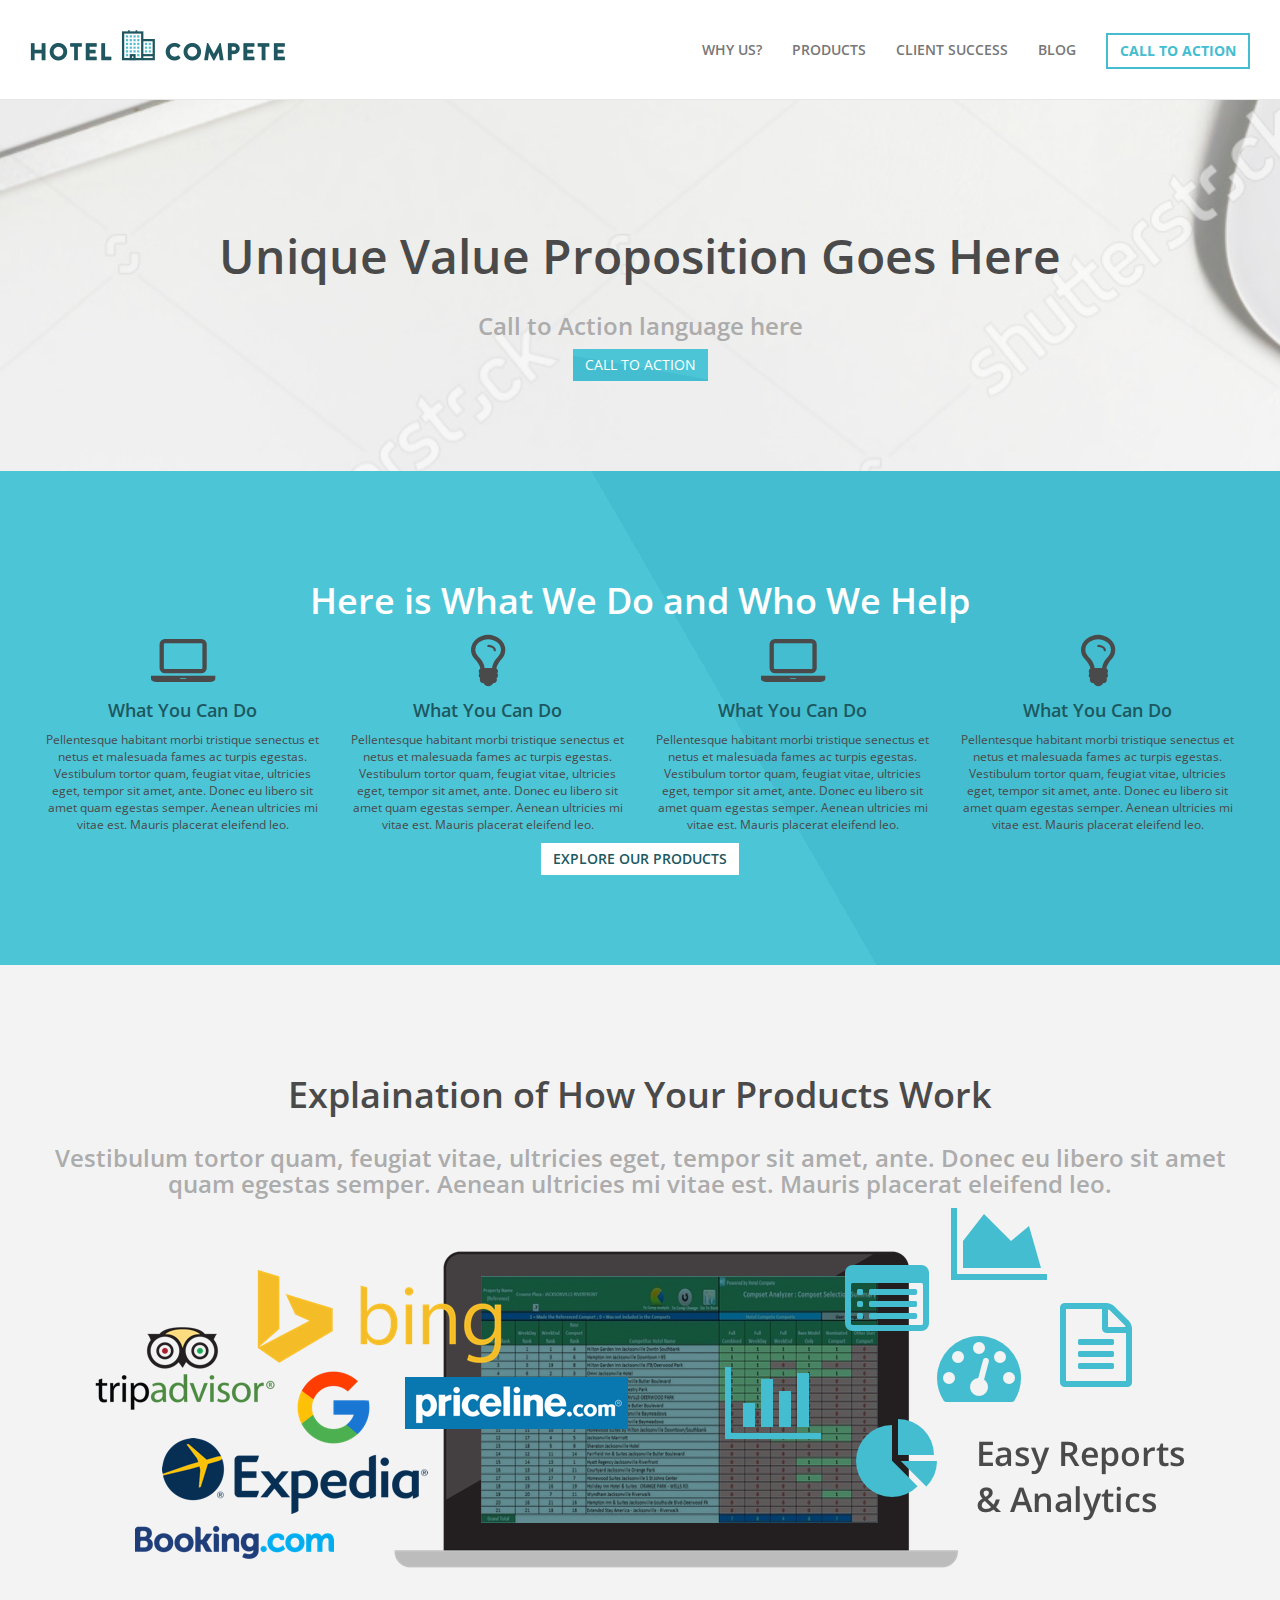
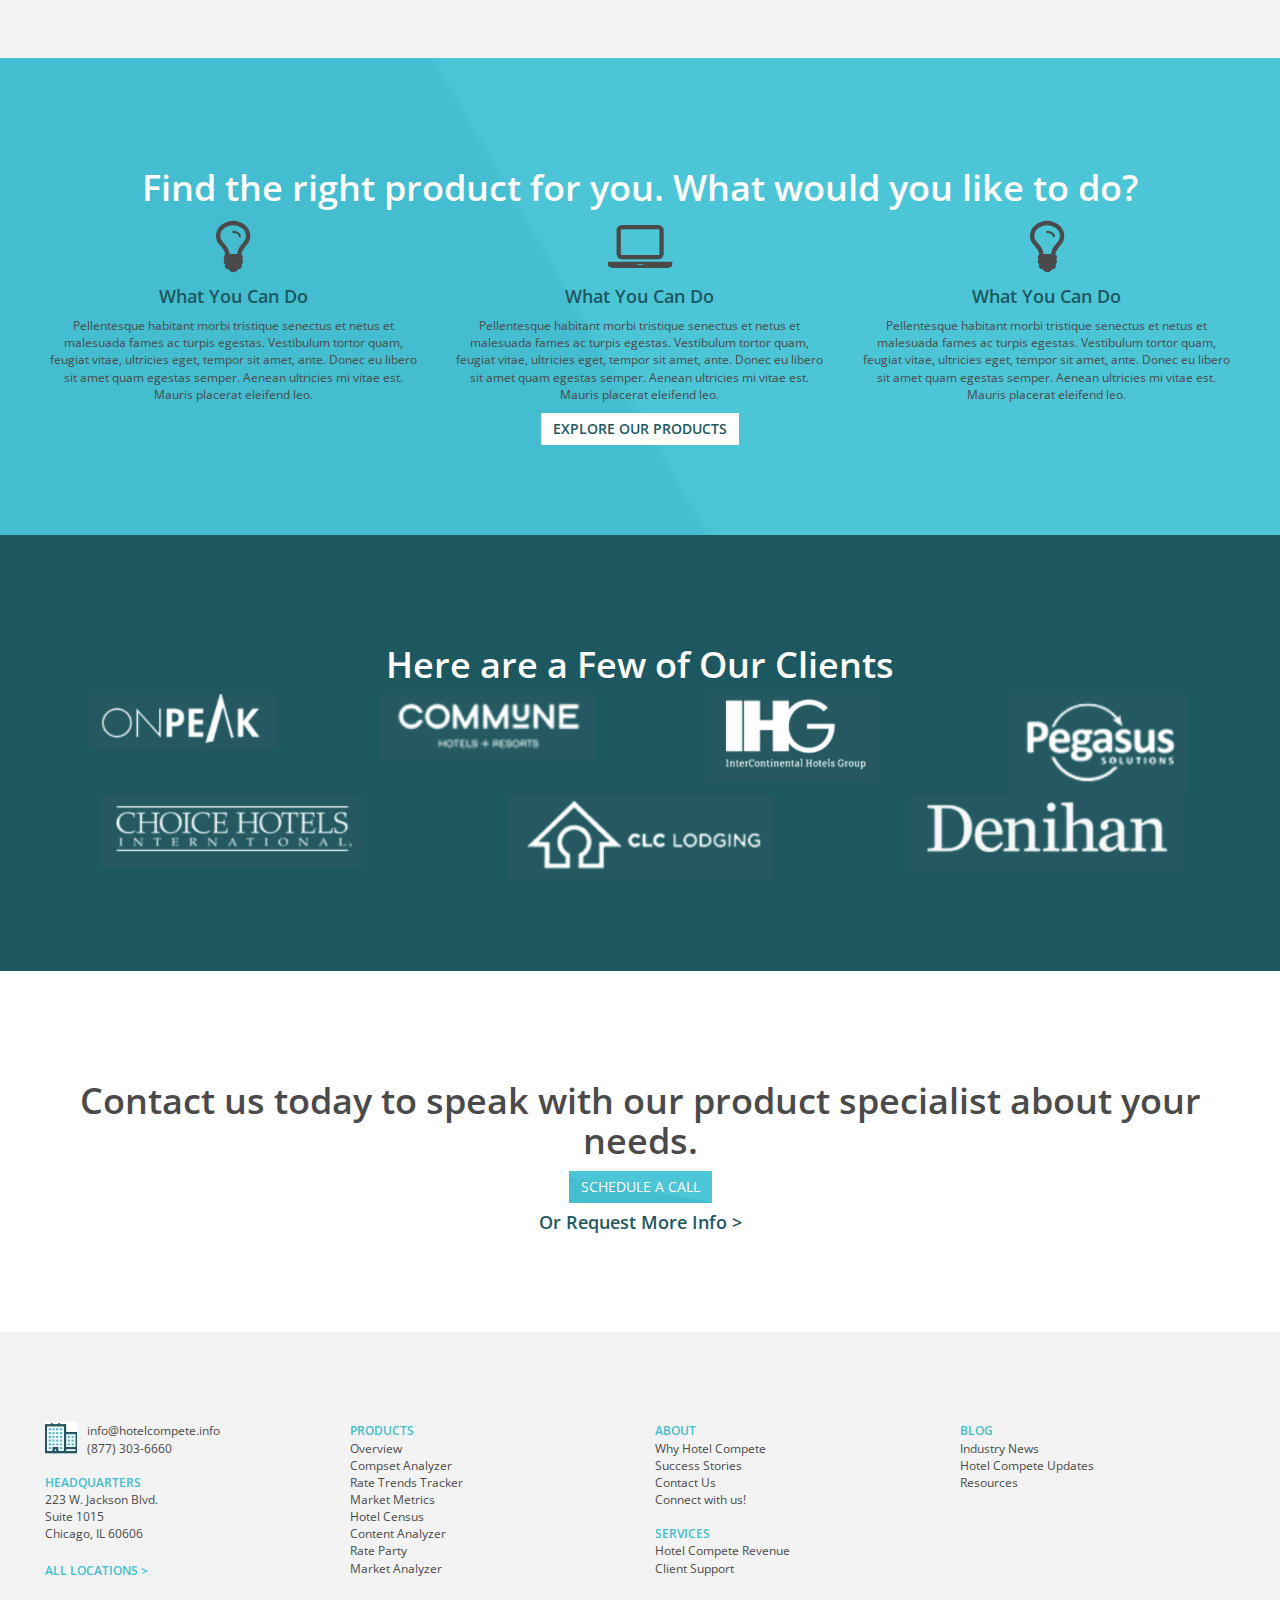
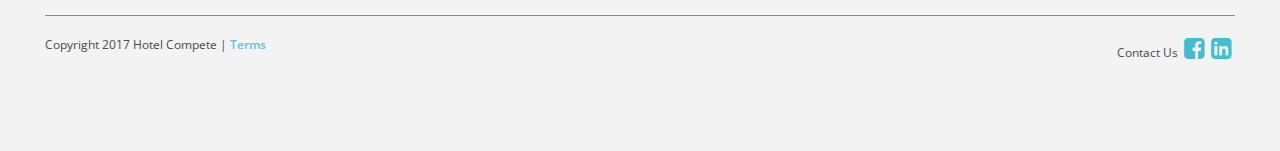
==== commit 659cf88d: "Add files via upload" ====
--- a/index.html
+++ b/index.html
@@ -10,153 +10,250 @@
   <script src="https://maxcdn.bootstrapcdn.com/bootstrap/3.3.7/js/bootstrap.min.js"></script>
 </head>
 <body>
-  
-  <div class="navbar navbar-default navbar-static-top">
-    <div class="container-fluid">
-      <div class="navbar-header">
-        <button type="button" class="navbar-toggle collapsed" data-toggle="collapse" data-target="#myNavbar" aria-expanded="false">
-          <span class="sr-only">Toggle navigation</span>
-          <span class="icon-bar"></span>
-          <span class="icon-bar"></span>
-          <span class="icon-bar"></span>
-        </button>
-        <a class="nav navbar-brand" href="#">
-          <img class="img-responsive" alt="Hotel Compete" src="img/logo70px-height.png">
-        </a>
-      </div>
-      <div class="collapse navbar-collapse" id="myNavbar">
-        <ul class="nav navbar-nav navbar-right text-uppercase">
-          <li><a href="#">Why Us?</a></li>
-          <li><a href="#">Products</a></li>
-          <li><a href="#">Client Success</a></li>
-          <li><a href="#">Blog</a></li>
-          <li><button type="button" class="btn btn-primary text-uppercase noradius navbutton">Call to Action</button>
-          </li>
-        </ul>
+  <div class="container-fluid">
+    <div class="row">
+      <div class="navbar navbar-default navbar-static-top">
+        <div class="navbar-header">
+          <button type="button" class="navbar-toggle collapsed" data-toggle="collapse" data-target="#myNavbar" aria-expanded="false">
+            <span class="sr-only">Toggle navigation</span>
+            <span class="icon-bar"></span>
+            <span class="icon-bar"></span>
+            <span class="icon-bar"></span>
+          </button>
+          <a class="nav navbar-brand" href="#">
+            <img class="img-responsive" alt="Hotel Compete" src="img/logo70px-height.png">
+          </a>
+        </div>
+        <div class="collapse navbar-collapse" id="myNavbar">
+          <ul class="nav navbar-nav navbar-right text-uppercase">
+            <li><a href="#">Why Us?</a></li>
+            <li><a href="#">Products</a></li>
+            <li><a href="#">Client Success</a></li>
+            <li><a href="#">Blog</a></li>
+            <li><button type="button" class="btn btn-primary text-uppercase noradius navbutton">Call to Action</button>
+            </li>
+          </ul>
+        </div>
       </div>
     </div>
   </div>
-
-  <div class="unique">
-    <div class="container-fluid">
-      <h1>Unique Value Proposition Goes Here</h1>
-      <h3>Call to Action language here</h3>
-      <button type="button" class="btn btn-primary text-uppercase grad noradius">Call to Action</button>
+  <div class="container-fluid">
+    <div class="row">
+      <div class="unique">
+        <div class="row">
+          <div class="col-sm-12">
+            <h1>Unique Value Proposition Goes Here</h1>
+          </div>
+        </div>
+        <div class="row">
+          <div class="col-sm-12">
+            <h3>Call to Action language here</h3>
+          </div>
+        </div>
+        <div class="row">
+          <div class="col-sm-12">
+            <button type="button" class="btn btn-primary text-uppercase grad noradius">Call to Action</button>
+          </div>
+        </div>
+      </div>
+    </div>
+    <div class="row">
+      <div class="whatwho">
+        <div class="row">
+          <div class="col-sm-12">
+            <h2>Here is What We Do and Who We Help</h2>
+          </div>
+        </div>
+        <div class="row">
+          <div class="col-sm-3">
+            <i class="fa fa-laptop fa-5x" aria-hidden="true"></i>
+            <h4>What You Can Do</h4>
+            <p>Pellentesque habitant morbi tristique senectus et netus et malesuada fames ac turpis egestas. Vestibulum tortor quam, feugiat vitae, ultricies eget, tempor sit amet, ante. Donec eu libero sit amet quam egestas semper. Aenean ultricies mi vitae est. Mauris placerat eleifend leo.</p>
+          </div>
+          <div class="col-sm-3">
+            <i class="fa fa-lightbulb-o fa-5x" aria-hidden="true"></i>
+            <h4>What You Can Do</h4>
+            <p>Pellentesque habitant morbi tristique senectus et netus et malesuada fames ac turpis egestas. Vestibulum tortor quam, feugiat vitae, ultricies eget, tempor sit amet, ante. Donec eu libero sit amet quam egestas semper. Aenean ultricies mi vitae est. Mauris placerat eleifend leo.</p>
+          </div>
+          <div class="col-sm-3">
+            <i class="fa fa-laptop fa-5x" aria-hidden="true"></i>
+            <h4>What You Can Do</h4>
+            <p>Pellentesque habitant morbi tristique senectus et netus et malesuada fames ac turpis egestas. Vestibulum tortor quam, feugiat vitae, ultricies eget, tempor sit amet, ante. Donec eu libero sit amet quam egestas semper. Aenean ultricies mi vitae est. Mauris placerat eleifend leo.</p>
+          </div>
+          <div class="col-sm-3">
+            <i class="fa fa-lightbulb-o fa-5x" aria-hidden="true"></i>
+            <h4>What You Can Do</h4>
+            <p>Pellentesque habitant morbi tristique senectus et netus et malesuada fames ac turpis egestas. Vestibulum tortor quam, feugiat vitae, ultricies eget, tempor sit amet, ante. Donec eu libero sit amet quam egestas semper. Aenean ultricies mi vitae est. Mauris placerat eleifend leo.</p>
+          </div>
+        </div>
+        <div class="row">
+          <div class="col-sm-12">
+            <button type="button" class="btn btn-primary text-uppercase noradius nograd">Explore our Products</button>
+          </div>
+        </div>
+      </div>
+    </div>
+    <div class="row">
+      <div class="explaination">
+        <div class="row">
+          <div class="col-sm-12">
+            <h2>Explaination of How Your Products Work</h2>
+          </div>
+        </div>
+        <div class="row">
+          <div class="col-sm-12">
+            <h3>Vestibulum tortor quam, feugiat vitae, ultricies eget, tempor sit amet, ante. Donec eu libero sit amet quam egestas semper. Aenean ultricies mi vitae est. Mauris placerat eleifend leo.</h3>
+          </div>
+        </div>
+        <div class="row">
+          <div class="col-sm-12">
+            <img alt="Services" src="img/Services Image Draft.png" />
+          </div>
+        </div>
+      </div>
+    </div>
+    <div class="row">
+      <div class="rightprod">
+        <div class="row">
+          <div class="col-sm-12">
+            <h2>Find the right product for you. What would you like to do?</h2>
+          </div>
+        </div>
+        <div class="row">
+          <div class="col-sm-4">
+            <i class="fa fa-lightbulb-o fa-5x" aria-hidden="true"></i>
+            <h4>What You Can Do</h4>
+            <p>Pellentesque habitant morbi tristique senectus et netus et malesuada fames ac turpis egestas. Vestibulum tortor quam, feugiat vitae, ultricies eget, tempor sit amet, ante. Donec eu libero sit amet quam egestas semper. Aenean ultricies mi vitae est. Mauris placerat eleifend leo.</p>
+          </div>
+          <div class="col-sm-4">
+            <i class="fa fa-laptop fa-5x" aria-hidden="true"></i>
+            <h4>What You Can Do</h4>
+            <p>Pellentesque habitant morbi tristique senectus et netus et malesuada fames ac turpis egestas. Vestibulum tortor quam, feugiat vitae, ultricies eget, tempor sit amet, ante. Donec eu libero sit amet quam egestas semper. Aenean ultricies mi vitae est. Mauris placerat eleifend leo.</p>
+          </div>
+          <div class="col-sm-4">
+            <i class="fa fa-lightbulb-o fa-5x" aria-hidden="true"></i>
+            <h4>What You Can Do</h4>
+            <p>Pellentesque habitant morbi tristique senectus et netus et malesuada fames ac turpis egestas. Vestibulum tortor quam, feugiat vitae, ultricies eget, tempor sit amet, ante. Donec eu libero sit amet quam egestas semper. Aenean ultricies mi vitae est. Mauris placerat eleifend leo.</p>
+          </div>
+        </div>
+        <div class="row">
+          <div class="col-sm-12"><button type="button" class="btn btn-primary text-uppercase noradius nograd">Explore our Products</button></div>
+        </div>
+      </div>
+    </div>  
+    <div class="row">
+      <div class="clients">
+        <div class="row">
+          <div class="col-sm-12">
+            <h2>Here are a Few of Our Clients</h2>
+          </div>
+        </div>
+        <div class="row">
+          <div class="col-sm-3">
+            <a><img alt="Onpeak" src="img/client_logo_onpeak.png" /></a>
+          </div>
+          <div class="col-sm-3">
+            <a><img alt="Commune Hotel and Resorts" src="img/client_logo_commune.png" /></a>
+          </div>
+          <div class="col-sm-3">
+            <a><img alt="InterContinental Hotels Group" src="img/client_logo_ihg.png" /></a>
+          </div>
+          <div class="col-sm-3">
+            <a><img alt="Pegasus Solutions" src="img/client_logo_pegasus.png" /></a>
+          </div>
+        </div>
+        <div class="row">
+          <div class="col-sm-4">
+            <a><img alt="Choice Hotels" src="img/client_logo_choicehotels.png" /></a>
+          </div>
+          <div class="col-sm-4">
+            <a><img alt="CLC Lodging" src="img/client_logo_clclodging.png" /></a>
+          </div>
+          <div class="col-sm-4">
+            <a><img alt="Denihan" src="img/client_logo_denihan.png" /></a>
+          </div>
+        </div>
+      </div>
+    </div>
+    <div class="row">
+      <div class="contactus">
+        <div class="row">
+          <div class="col-sm-12">
+            <h2>Contact us today to speak with our product specialist about your needs.</h2>
+          </div>
+        </div>
+        <div class="row">
+          <div class="col-sm-12">
+            <button type="button" class="btn btn-primary text-uppercase noradius grad">Schedule a Call</button>
+          </div>
+        </div>
+        <div class="row">
+          <div class="col-sm-12">
+            <h4>Or Request More Info &gt</h4>
+          </div>
+        </div>
+      </div>
     </div>
   </div>
-
-  <div class="whatwho">
-    <div class="container-fluid">
-      <h2>Here is What We Do and Who We Help</h2>
-      <div class="col-sm-3">
-        <i class="fa fa-laptop fa-5x" aria-hidden="true"></i>
-        <h4>What You Can Do</h4>
-        <p>Pellentesque habitant morbi tristique senectus et netus et malesuada fames ac turpis egestas. Vestibulum tortor quam, feugiat vitae, ultricies eget, tempor sit amet, ante. Donec eu libero sit amet quam egestas semper. Aenean ultricies mi vitae est. Mauris placerat eleifend leo.</p>
-      </div>
-      <div class="col-sm-3">
-        <i class="fa fa-lightbulb-o fa-5x" aria-hidden="true"></i>
-        <h4>What You Can Do</h4>
-        <p>Pellentesque habitant morbi tristique senectus et netus et malesuada fames ac turpis egestas. Vestibulum tortor quam, feugiat vitae, ultricies eget, tempor sit amet, ante. Donec eu libero sit amet quam egestas semper. Aenean ultricies mi vitae est. Mauris placerat eleifend leo.</p>
-      </div>
-      <div class="col-sm-3">
-        <i class="fa fa-laptop fa-5x" aria-hidden="true"></i>
-        <h4>What You Can Do</h4>
-        <p>Pellentesque habitant morbi tristique senectus et netus et malesuada fames ac turpis egestas. Vestibulum tortor quam, feugiat vitae, ultricies eget, tempor sit amet, ante. Donec eu libero sit amet quam egestas semper. Aenean ultricies mi vitae est. Mauris placerat eleifend leo.</p>
-      </div>
-      <div class="col-sm-3">
-        <i class="fa fa-lightbulb-o fa-5x" aria-hidden="true"></i>
-        <h4>What You Can Do</h4>
-        <p>Pellentesque habitant morbi tristique senectus et netus et malesuada fames ac turpis egestas. Vestibulum tortor quam, feugiat vitae, ultricies eget, tempor sit amet, ante. Donec eu libero sit amet quam egestas semper. Aenean ultricies mi vitae est. Mauris placerat eleifend leo.</p>
-      </div>
-      <button type="button" class="btn btn-primary text-uppercase noradius nograd">Explore our Products</button>
-    </div>
+  <div class="container-fluid">
+    <footer>
+      <div class="footer">
+        <div class="row">
+          <div class="col-sm-3 grouping">
+            <img src="img/logo32x32.png"/>
+            <p>info@hotelcompete.info</p>
+            <p>(877) 303-6660</p><br>
+            <address>
+              <p class="text-uppercase bluelight">Headquarters</p>
+              <p>223 W. Jackson Blvd.</p>
+              <p>Suite 1015</p>
+              <p>Chicago, IL 60606</p>
+            </address>
+            <p class="text-uppercase bluelight">All Locations &gt</p>
+          </div>
+          <div class="col-sm-3 grouping">
+            <p class="text-uppercase bluelight">Products</p>
+            <p>Overview</p>
+            <p>Compset Analyzer</p>
+            <p>Rate Trends Tracker</p>
+            <p>Market Metrics</p>
+            <p>Hotel Census</p>
+            <p>Content Analyzer</p>
+            <p>Rate Party</p>
+            <p>Market Analyzer</p>
+          </div>
+          <div class="col-sm-3 grouping">
+            <p class="text-uppercase bluelight">About</p>
+            <p>Why Hotel Compete</p>
+            <p>Success Stories</p>
+            <p>Contact Us</p>
+            <p>Connect with us!</p><br>
+            <p class="text-uppercase bluelight">Services</p>
+            <p>Hotel Compete Revenue</p>
+            <p>Client Support</p>
+          </div>
+          <div class="col-sm-3 grouping">
+            <p class="text-uppercase bluelight">Blog</p>
+            <p>Industry News</p>
+            <p>Hotel Compete Updates</p>
+            <p>Resources</p>
+          </div>
+        </div>
+        <div class="row">
+          <div class="col-sm-12">
+            <hr class="horizline">
+          </div>
+        </div>
+        <div class="row">
+          <div class="col-sm-4">
+            <p>Copyright 2017 Hotel Compete | <a href="#">Terms</a></p>
+          </div>
+          <div class="col-sm-4 col-sm-offset-4 text-right">
+            <p>Contact Us <i class="fa fa-facebook-square fa-2x" aria-hidden="true"></i><i class="fa fa-linkedin-square fa-2x" aria-hidden="true"></i></p>
+          </div>
+        </div>
+      </div>
+    </footer>
   </div>
-
-  <div class="explaination">
-    <div class="container-fluid">
-      <h2>Explaination of How Your Products Work</h2>
-      <img alt="Services" src="img/Services Image Draft.png" />
-      <h3>Pellentesque habitant morbi tristique senectus et netus et malesuada fames ac turpis egestas.</h3>
-    </div>
-  </div>
-
-  <div class="rightprod">
-    <div class="container-fluid">
-      <h2>Find the right product for you. What would you like to do?</h2>
-      <div class="col-sm-4">
-        <i class="fa fa-lightbulb-o fa-5x" aria-hidden="true"></i>
-        <h4>What You Can Do</h4>
-        <p>Pellentesque habitant morbi tristique senectus et netus et malesuada fames ac turpis egestas. Vestibulum tortor quam, feugiat vitae, ultricies eget, tempor sit amet, ante. Donec eu libero sit amet quam egestas semper. Aenean ultricies mi vitae est. Mauris placerat eleifend leo.</p>
-      </div>
-      <div class="col-sm-4">
-        <i class="fa fa-laptop fa-5x" aria-hidden="true"></i>
-        <h4>What You Can Do</h4>
-        <p>Pellentesque habitant morbi tristique senectus et netus et malesuada fames ac turpis egestas. Vestibulum tortor quam, feugiat vitae, ultricies eget, tempor sit amet, ante. Donec eu libero sit amet quam egestas semper. Aenean ultricies mi vitae est. Mauris placerat eleifend leo.</p>
-      </div>
-      <div class="col-sm-4">
-        <i class="fa fa-lightbulb-o fa-5x" aria-hidden="true"></i>
-        <h4>What You Can Do</h4>
-        <p>Pellentesque habitant morbi tristique senectus et netus et malesuada fames ac turpis egestas. Vestibulum tortor quam, feugiat vitae, ultricies eget, tempor sit amet, ante. Donec eu libero sit amet quam egestas semper. Aenean ultricies mi vitae est. Mauris placerat eleifend leo.</p>
-      </div>
-      <button type="button" class="btn btn-primary text-uppercase noradius nograd">Explore our Products</button>
-    </div>
-  </div>
-
-  <div class="clients">
-    <div class="container">
-      <h2>Here are a Few of Our Clients</h2>
-      <div class="col-sm-3">
-        <a><img alt="Onpeak" src="img/client_logo_onpeak.png" /></a>
-      </div>
-      <div class="col-sm-3">
-        <a><img alt="Commune Hotel and Resorts" src="img/client_logo_commune.png" /></a>
-      </div>
-      <div class="col-sm-3">
-        <a><img alt="InterContinental Hotels Group" src="img/client_logo_ihg.png" /></a>
-      </div>
-      <div class="col-sm-3">
-        <a><img alt="Pegasus Solutions" src="img/client_logo_pegasus.png" /></a>
-      </div>
-      <div class="col-sm-4">
-        <a><img alt="Choice Hotels" src="img/client_logo_choicehotels.png" /></a>
-      </div>
-      <div class="col-sm-4">
-        <a><img alt="CLC Lodging" src="img/client_logo_clclodging.png" /></a>
-      </div>
-      <div class="col-sm-4">
-        <a><img alt="Denihan" src="img/client_logo_denihan.png" /></a>
-      </div>
-    </div>
-  </div>
-
-  <div class="contactus">
-    <h3>Contact us today to speak with our product specialist about your needs.</h3>
-    <button type="button" class="btn btn-primary text-uppercase noradius grad">Schedule a Call</button>
-    <p>Or Request More Info</p>
-  </div>
-
-  <footer>
-    <div class="container-fluid">
-      <div class="footer">
-        <div class="col-sm-3">
-          <p class="text-uppercase">Headquarters</p>
-          <p>223 W. Jackson Blvd.</p>
-          <p>Suite 1015</p>
-          <p>Chicago, IL 60606</p>
-          <p class="text-uppercase">All Locations</p>
-        </div>
-        <div class="col-sm-3">
-          <p class="text-uppercase">Products</p>
-        </div>
-        <div class="col-sm-3">
-          <p class="text-uppercase">About</p>
-        </div>
-        <div class="col-sm-3">
-          <p class="text-uppercase">Blog</p>
-        </div>
-      </div>
-    </div>
-  </footer>
-
 </body>
 </html>
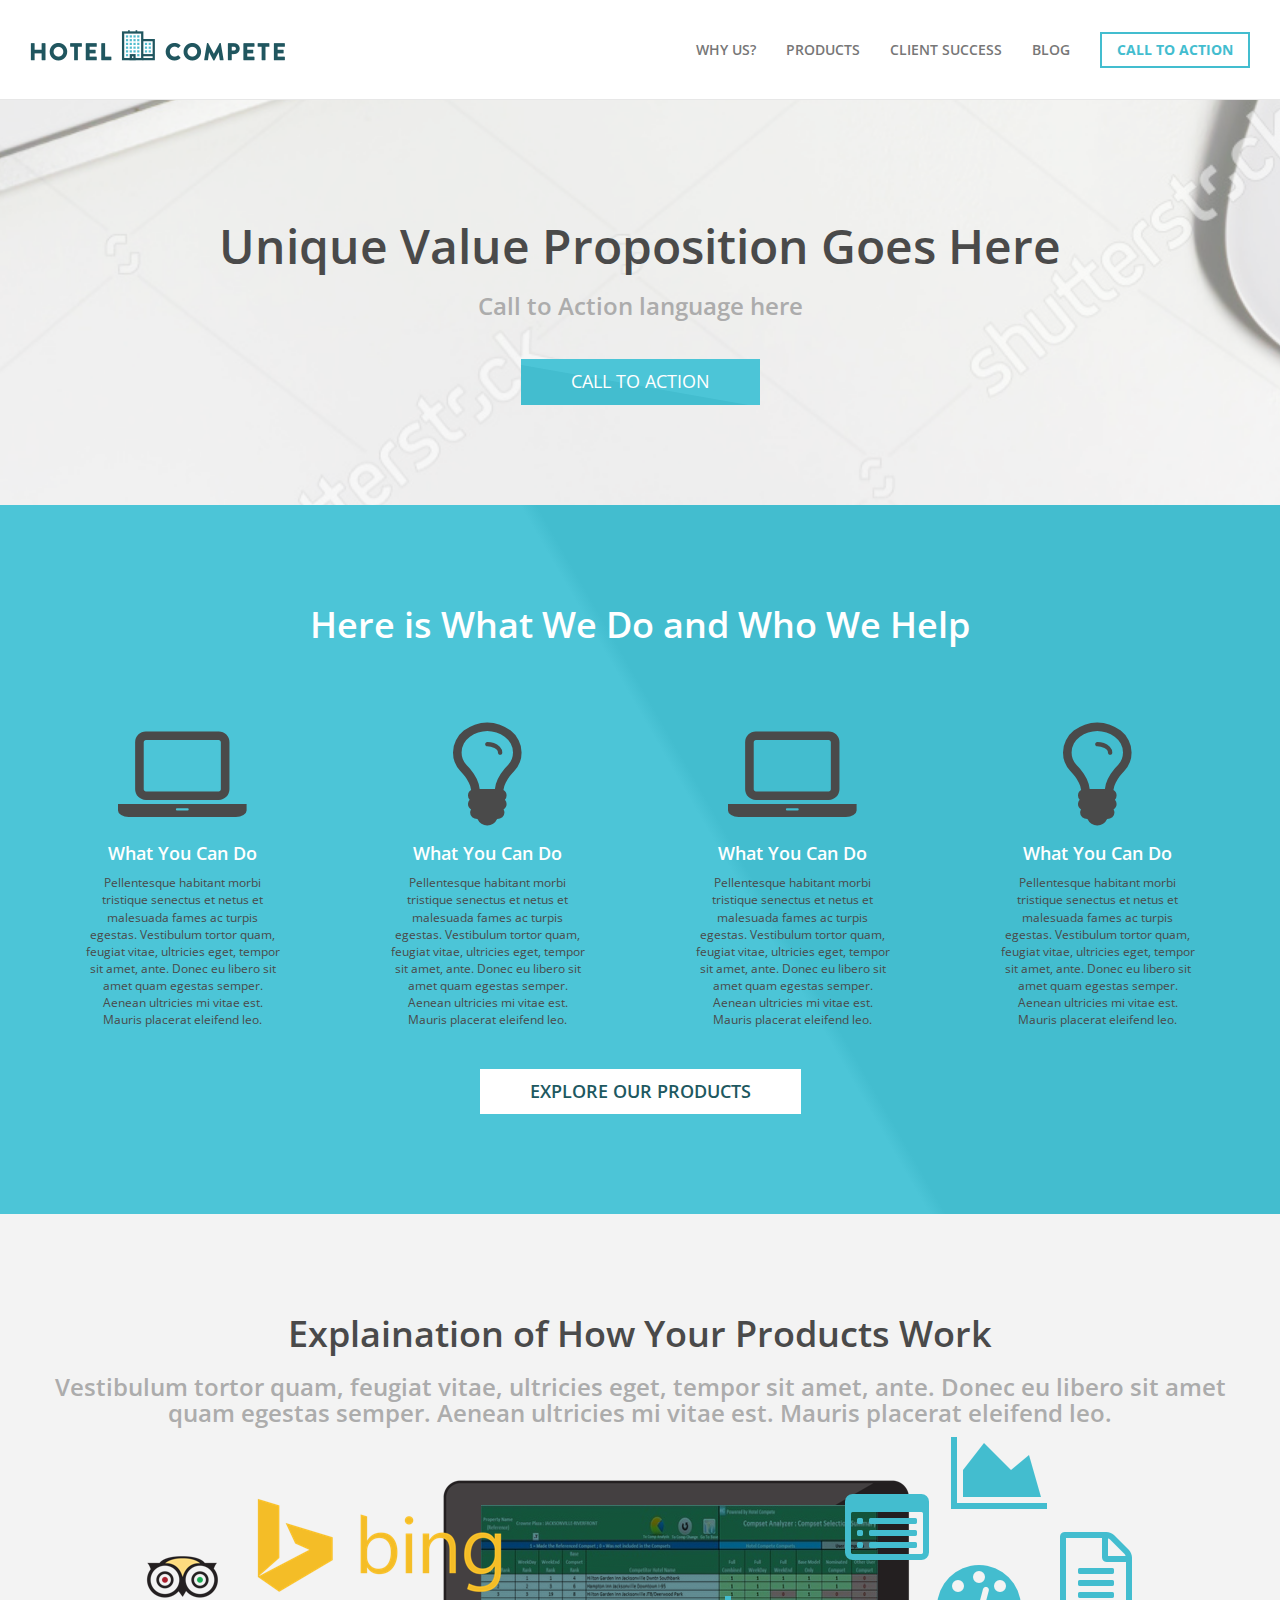
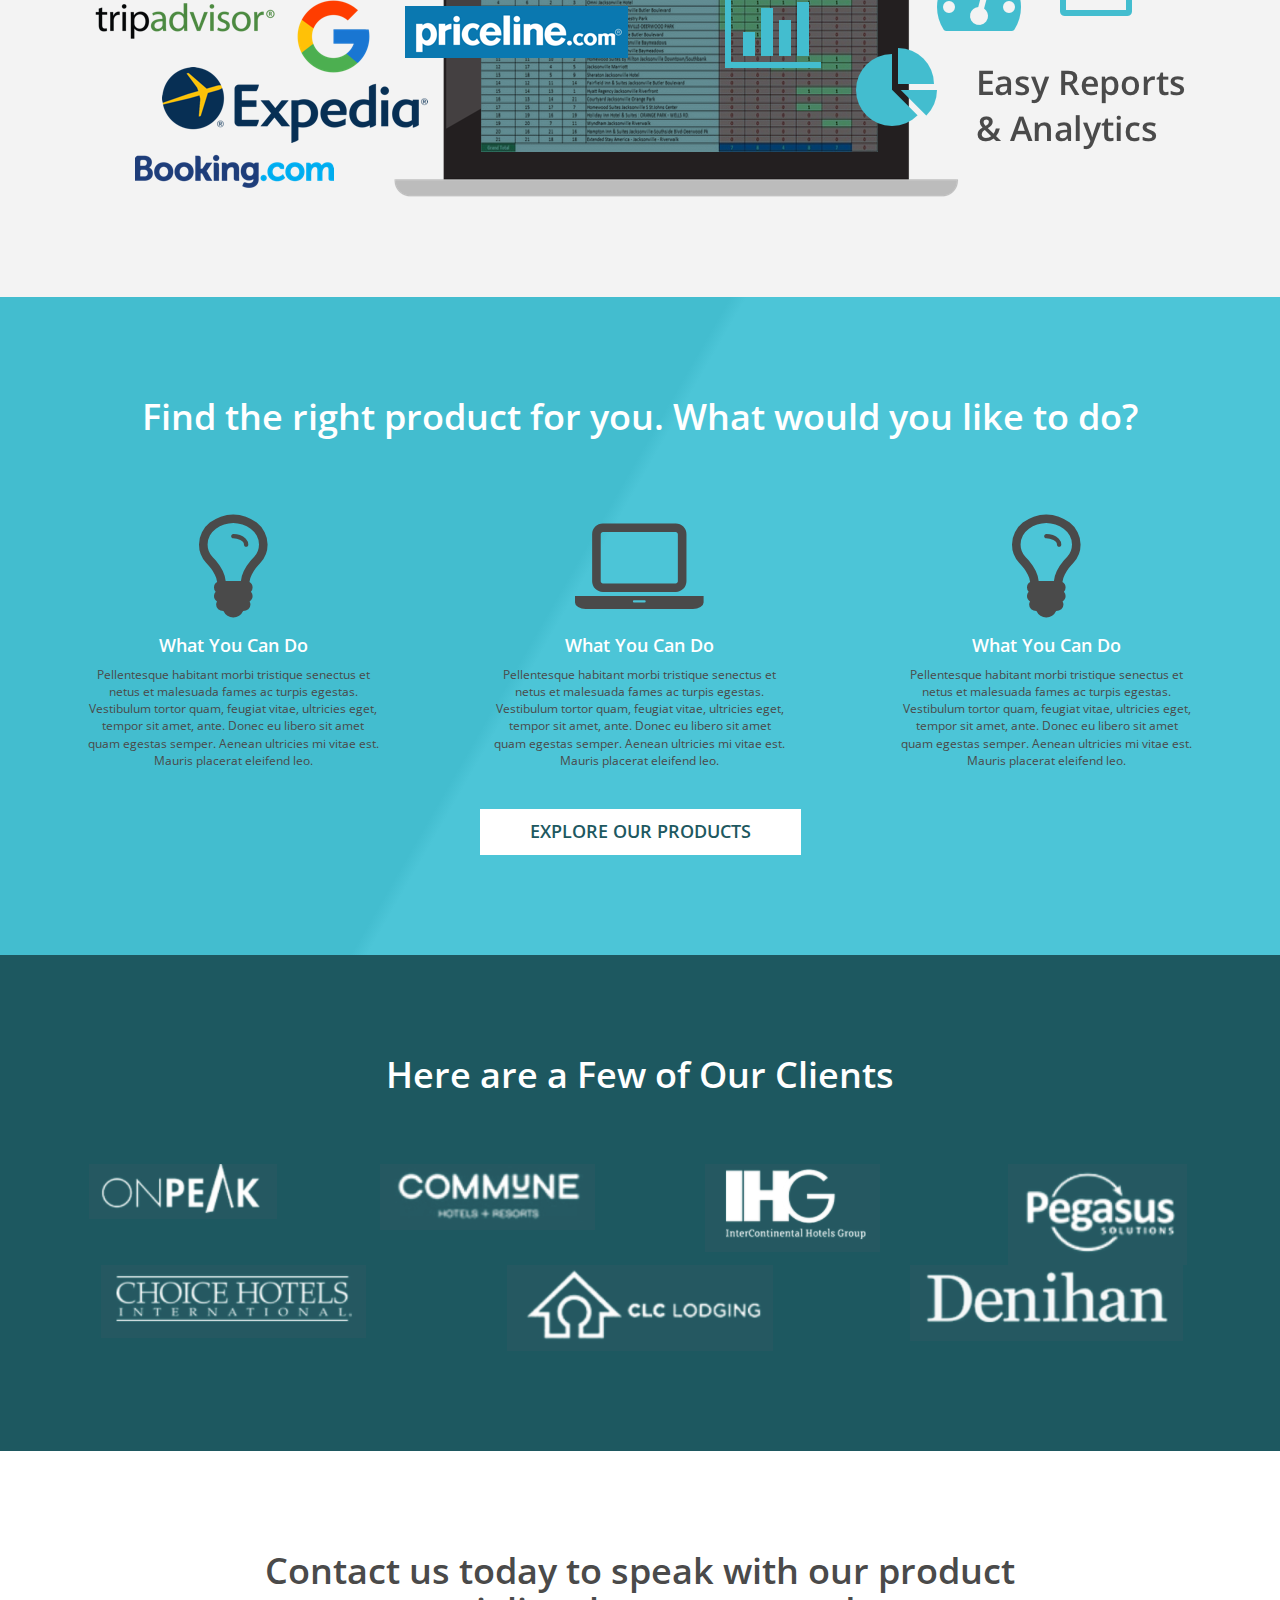
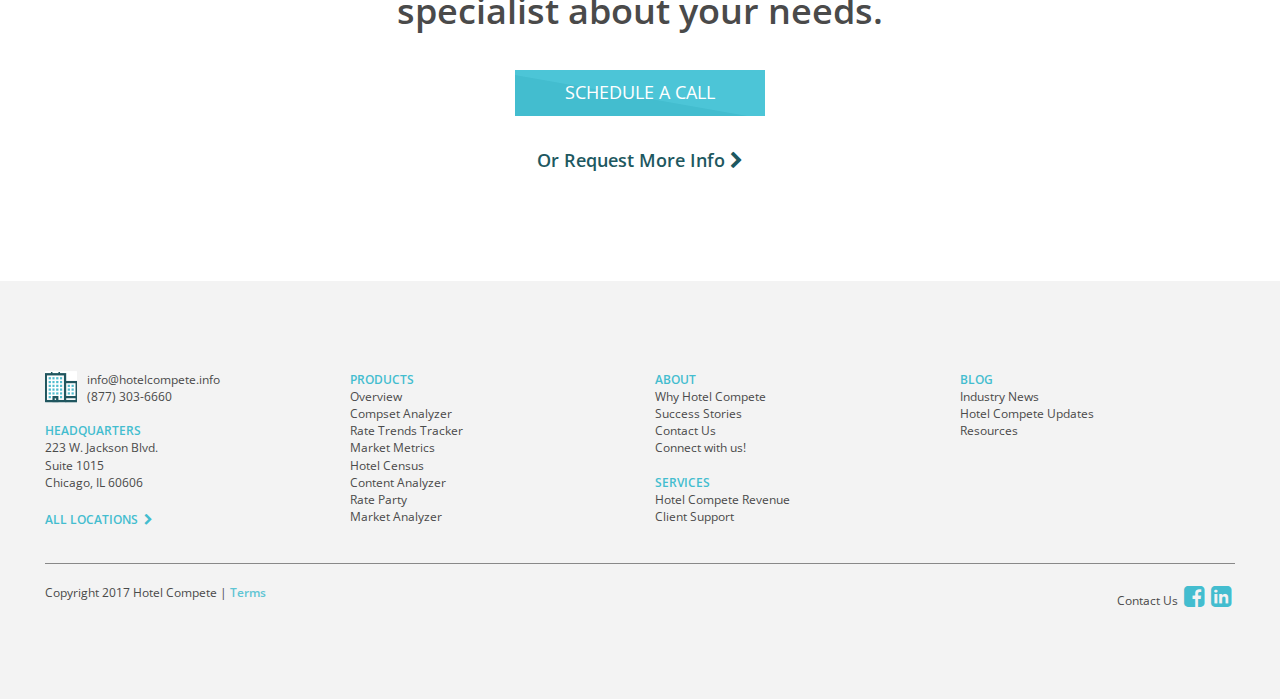
==== commit 3b1237c9: "Add files via upload" ====
--- a/index.html
+++ b/index.html
@@ -39,159 +39,101 @@
   </div>
   <div class="container-fluid">
     <div class="row">
-      <div class="unique">
-        <div class="row">
-          <div class="col-sm-12">
-            <h1>Unique Value Proposition Goes Here</h1>
-          </div>
+      <div class="unique col-sm-12">
+        <h1>Unique Value Proposition Goes Here</h1>
+        <h3>Call to Action language here</h3>
+        <button type="button" class="btn btn-primary text-uppercase grad noradius">Call to Action</button>
+      </div>
+    </div>
+    <div class="row">
+      <div class="whatwho col-sm-12">
+        <h2>Here is What We Do and Who We Help</h2>
+        <div class="col-sm-3">
+          <i class="fa fa-laptop fa-10x" aria-hidden="true"></i>
+          <h4>What You Can Do</h4>
+          <p>Pellentesque habitant morbi tristique senectus et netus et malesuada fames ac turpis egestas. Vestibulum tortor quam, feugiat vitae, ultricies eget, tempor sit amet, ante. Donec eu libero sit amet quam egestas semper. Aenean ultricies mi vitae est. Mauris placerat eleifend leo.</p>
         </div>
-        <div class="row">
-          <div class="col-sm-12">
-            <h3>Call to Action language here</h3>
-          </div>
+        <div class="col-sm-3">
+          <i class="fa fa-lightbulb-o fa-10x" aria-hidden="true"></i>
+          <h4>What You Can Do</h4>
+          <p>Pellentesque habitant morbi tristique senectus et netus et malesuada fames ac turpis egestas. Vestibulum tortor quam, feugiat vitae, ultricies eget, tempor sit amet, ante. Donec eu libero sit amet quam egestas semper. Aenean ultricies mi vitae est. Mauris placerat eleifend leo.</p>
         </div>
-        <div class="row">
-          <div class="col-sm-12">
-            <button type="button" class="btn btn-primary text-uppercase grad noradius">Call to Action</button>
-          </div>
+        <div class="col-sm-3">
+          <i class="fa fa-laptop fa-10x" aria-hidden="true"></i>
+          <h4>What You Can Do</h4>
+          <p>Pellentesque habitant morbi tristique senectus et netus et malesuada fames ac turpis egestas. Vestibulum tortor quam, feugiat vitae, ultricies eget, tempor sit amet, ante. Donec eu libero sit amet quam egestas semper. Aenean ultricies mi vitae est. Mauris placerat eleifend leo.</p>
+        </div>
+        <div class="col-sm-3">
+          <i class="fa fa-lightbulb-o fa-10x" aria-hidden="true"></i>
+          <h4>What You Can Do</h4>
+          <p>Pellentesque habitant morbi tristique senectus et netus et malesuada fames ac turpis egestas. Vestibulum tortor quam, feugiat vitae, ultricies eget, tempor sit amet, ante. Donec eu libero sit amet quam egestas semper. Aenean ultricies mi vitae est. Mauris placerat eleifend leo.</p>
+        </div>
+        <div class="col-sm-12">
+          <button type="button" class="btn btn-primary text-uppercase noradius nograd">Explore our Products</button>
         </div>
       </div>
     </div>
     <div class="row">
-      <div class="whatwho">
-        <div class="row">
-          <div class="col-sm-12">
-            <h2>Here is What We Do and Who We Help</h2>
-          </div>
-        </div>
-        <div class="row">
-          <div class="col-sm-3">
-            <i class="fa fa-laptop fa-5x" aria-hidden="true"></i>
-            <h4>What You Can Do</h4>
-            <p>Pellentesque habitant morbi tristique senectus et netus et malesuada fames ac turpis egestas. Vestibulum tortor quam, feugiat vitae, ultricies eget, tempor sit amet, ante. Donec eu libero sit amet quam egestas semper. Aenean ultricies mi vitae est. Mauris placerat eleifend leo.</p>
-          </div>
-          <div class="col-sm-3">
-            <i class="fa fa-lightbulb-o fa-5x" aria-hidden="true"></i>
-            <h4>What You Can Do</h4>
-            <p>Pellentesque habitant morbi tristique senectus et netus et malesuada fames ac turpis egestas. Vestibulum tortor quam, feugiat vitae, ultricies eget, tempor sit amet, ante. Donec eu libero sit amet quam egestas semper. Aenean ultricies mi vitae est. Mauris placerat eleifend leo.</p>
-          </div>
-          <div class="col-sm-3">
-            <i class="fa fa-laptop fa-5x" aria-hidden="true"></i>
-            <h4>What You Can Do</h4>
-            <p>Pellentesque habitant morbi tristique senectus et netus et malesuada fames ac turpis egestas. Vestibulum tortor quam, feugiat vitae, ultricies eget, tempor sit amet, ante. Donec eu libero sit amet quam egestas semper. Aenean ultricies mi vitae est. Mauris placerat eleifend leo.</p>
-          </div>
-          <div class="col-sm-3">
-            <i class="fa fa-lightbulb-o fa-5x" aria-hidden="true"></i>
-            <h4>What You Can Do</h4>
-            <p>Pellentesque habitant morbi tristique senectus et netus et malesuada fames ac turpis egestas. Vestibulum tortor quam, feugiat vitae, ultricies eget, tempor sit amet, ante. Donec eu libero sit amet quam egestas semper. Aenean ultricies mi vitae est. Mauris placerat eleifend leo.</p>
-          </div>
-        </div>
-        <div class="row">
-          <div class="col-sm-12">
-            <button type="button" class="btn btn-primary text-uppercase noradius nograd">Explore our Products</button>
-          </div>
-        </div>
+      <div class="explaination col-sm-12">
+        <h2>Explaination of How Your Products Work</h2>
+        <h3>Vestibulum tortor quam, feugiat vitae, ultricies eget, tempor sit amet, ante. Donec eu libero sit amet quam egestas semper. Aenean ultricies mi vitae est. Mauris placerat eleifend leo.</h3>
+        <img alt="Services" src="img/Services Image Draft.png" />
       </div>
     </div>
     <div class="row">
-      <div class="explaination">
-        <div class="row">
-          <div class="col-sm-12">
-            <h2>Explaination of How Your Products Work</h2>
-          </div>
+      <div class="rightprod col-sm-12">
+        <h2>Find the right product for you. What would you like to do?</h2>
+        <div class="col-sm-4">
+          <i class="fa fa-lightbulb-o fa-10x" aria-hidden="true"></i>
+          <h4>What You Can Do</h4>
+          <p>Pellentesque habitant morbi tristique senectus et netus et malesuada fames ac turpis egestas. Vestibulum tortor quam, feugiat vitae, ultricies eget, tempor sit amet, ante. Donec eu libero sit amet quam egestas semper. Aenean ultricies mi vitae est. Mauris placerat eleifend leo.</p>
         </div>
-        <div class="row">
-          <div class="col-sm-12">
-            <h3>Vestibulum tortor quam, feugiat vitae, ultricies eget, tempor sit amet, ante. Donec eu libero sit amet quam egestas semper. Aenean ultricies mi vitae est. Mauris placerat eleifend leo.</h3>
-          </div>
+        <div class="col-sm-4">
+          <i class="fa fa-laptop fa-10x" aria-hidden="true"></i>
+          <h4>What You Can Do</h4>
+          <p>Pellentesque habitant morbi tristique senectus et netus et malesuada fames ac turpis egestas. Vestibulum tortor quam, feugiat vitae, ultricies eget, tempor sit amet, ante. Donec eu libero sit amet quam egestas semper. Aenean ultricies mi vitae est. Mauris placerat eleifend leo.</p>
         </div>
-        <div class="row">
-          <div class="col-sm-12">
-            <img alt="Services" src="img/Services Image Draft.png" />
-          </div>
+        <div class="col-sm-4">
+          <i class="fa fa-lightbulb-o fa-10x" aria-hidden="true"></i>
+          <h4>What You Can Do</h4>
+          <p>Pellentesque habitant morbi tristique senectus et netus et malesuada fames ac turpis egestas. Vestibulum tortor quam, feugiat vitae, ultricies eget, tempor sit amet, ante. Donec eu libero sit amet quam egestas semper. Aenean ultricies mi vitae est. Mauris placerat eleifend leo.</p>
         </div>
-      </div>
-    </div>
-    <div class="row">
-      <div class="rightprod">
-        <div class="row">
-          <div class="col-sm-12">
-            <h2>Find the right product for you. What would you like to do?</h2>
-          </div>
-        </div>
-        <div class="row">
-          <div class="col-sm-4">
-            <i class="fa fa-lightbulb-o fa-5x" aria-hidden="true"></i>
-            <h4>What You Can Do</h4>
-            <p>Pellentesque habitant morbi tristique senectus et netus et malesuada fames ac turpis egestas. Vestibulum tortor quam, feugiat vitae, ultricies eget, tempor sit amet, ante. Donec eu libero sit amet quam egestas semper. Aenean ultricies mi vitae est. Mauris placerat eleifend leo.</p>
-          </div>
-          <div class="col-sm-4">
-            <i class="fa fa-laptop fa-5x" aria-hidden="true"></i>
-            <h4>What You Can Do</h4>
-            <p>Pellentesque habitant morbi tristique senectus et netus et malesuada fames ac turpis egestas. Vestibulum tortor quam, feugiat vitae, ultricies eget, tempor sit amet, ante. Donec eu libero sit amet quam egestas semper. Aenean ultricies mi vitae est. Mauris placerat eleifend leo.</p>
-          </div>
-          <div class="col-sm-4">
-            <i class="fa fa-lightbulb-o fa-5x" aria-hidden="true"></i>
-            <h4>What You Can Do</h4>
-            <p>Pellentesque habitant morbi tristique senectus et netus et malesuada fames ac turpis egestas. Vestibulum tortor quam, feugiat vitae, ultricies eget, tempor sit amet, ante. Donec eu libero sit amet quam egestas semper. Aenean ultricies mi vitae est. Mauris placerat eleifend leo.</p>
-          </div>
-        </div>
-        <div class="row">
-          <div class="col-sm-12"><button type="button" class="btn btn-primary text-uppercase noradius nograd">Explore our Products</button></div>
+        <div class="col-sm-12">
+          <button type="button" class="btn btn-primary text-uppercase noradius nograd">Explore our Products</button>
         </div>
       </div>
     </div>  
     <div class="row">
-      <div class="clients">
-        <div class="row">
-          <div class="col-sm-12">
-            <h2>Here are a Few of Our Clients</h2>
-          </div>
+      <div class="clients col-sm-12">
+        <h2>Here are a Few of Our Clients</h2>
+        <div class="col-sm-3">
+          <a><img alt="Onpeak" src="img/client_logo_onpeak.png" /></a>
         </div>
-        <div class="row">
-          <div class="col-sm-3">
-            <a><img alt="Onpeak" src="img/client_logo_onpeak.png" /></a>
-          </div>
-          <div class="col-sm-3">
-            <a><img alt="Commune Hotel and Resorts" src="img/client_logo_commune.png" /></a>
-          </div>
-          <div class="col-sm-3">
-            <a><img alt="InterContinental Hotels Group" src="img/client_logo_ihg.png" /></a>
-          </div>
-          <div class="col-sm-3">
-            <a><img alt="Pegasus Solutions" src="img/client_logo_pegasus.png" /></a>
-          </div>
+        <div class="col-sm-3">
+          <a><img alt="Commune Hotel and Resorts" src="img/client_logo_commune.png" /></a>
         </div>
-        <div class="row">
-          <div class="col-sm-4">
-            <a><img alt="Choice Hotels" src="img/client_logo_choicehotels.png" /></a>
-          </div>
-          <div class="col-sm-4">
-            <a><img alt="CLC Lodging" src="img/client_logo_clclodging.png" /></a>
-          </div>
-          <div class="col-sm-4">
-            <a><img alt="Denihan" src="img/client_logo_denihan.png" /></a>
-          </div>
+        <div class="col-sm-3">
+          <a><img alt="InterContinental Hotels Group" src="img/client_logo_ihg.png" /></a>
+        </div>
+        <div class="col-sm-3">
+          <a><img alt="Pegasus Solutions" src="img/client_logo_pegasus.png" /></a>
+        </div>
+        <div class="col-sm-4">
+          <a><img alt="Choice Hotels" src="img/client_logo_choicehotels.png" /></a>
+        </div>
+        <div class="col-sm-4">
+          <a><img alt="CLC Lodging" src="img/client_logo_clclodging.png" /></a>
+        </div>
+        <div class="col-sm-4">
+          <a><img alt="Denihan" src="img/client_logo_denihan.png" /></a>
         </div>
       </div>
     </div>
     <div class="row">
       <div class="contactus">
-        <div class="row">
-          <div class="col-sm-12">
-            <h2>Contact us today to speak with our product specialist about your needs.</h2>
-          </div>
-        </div>
-        <div class="row">
-          <div class="col-sm-12">
-            <button type="button" class="btn btn-primary text-uppercase noradius grad">Schedule a Call</button>
-          </div>
-        </div>
-        <div class="row">
-          <div class="col-sm-12">
-            <h4>Or Request More Info &gt</h4>
-          </div>
-        </div>
+        <h2>Contact us today to speak with our product<br>specialist about your needs.</h2>
+        <button type="button" class="btn btn-primary text-uppercase noradius grad">Schedule a Call</button>
+        <h4>Or Request More Info <span><i class="fa fa-chevron-right" aria-hidden="true"></i></span></h4>
       </div>
     </div>
   </div>
@@ -209,7 +151,7 @@
               <p>Suite 1015</p>
               <p>Chicago, IL 60606</p>
             </address>
-            <p class="text-uppercase bluelight">All Locations &gt</p>
+            <p class="text-uppercase bluelight">All Locations <span><i class="fa fa-chevron-right" aria-hidden="true"></i></span></p>
           </div>
           <div class="col-sm-3 grouping">
             <p class="text-uppercase bluelight">Products</p>
@@ -239,10 +181,8 @@
             <p>Resources</p>
           </div>
         </div>
-        <div class="row">
-          <div class="col-sm-12">
-            <hr class="horizline">
-          </div>
+        <div class="col-sm-12">
+          <hr class="horizline">
         </div>
         <div class="row">
           <div class="col-sm-4">
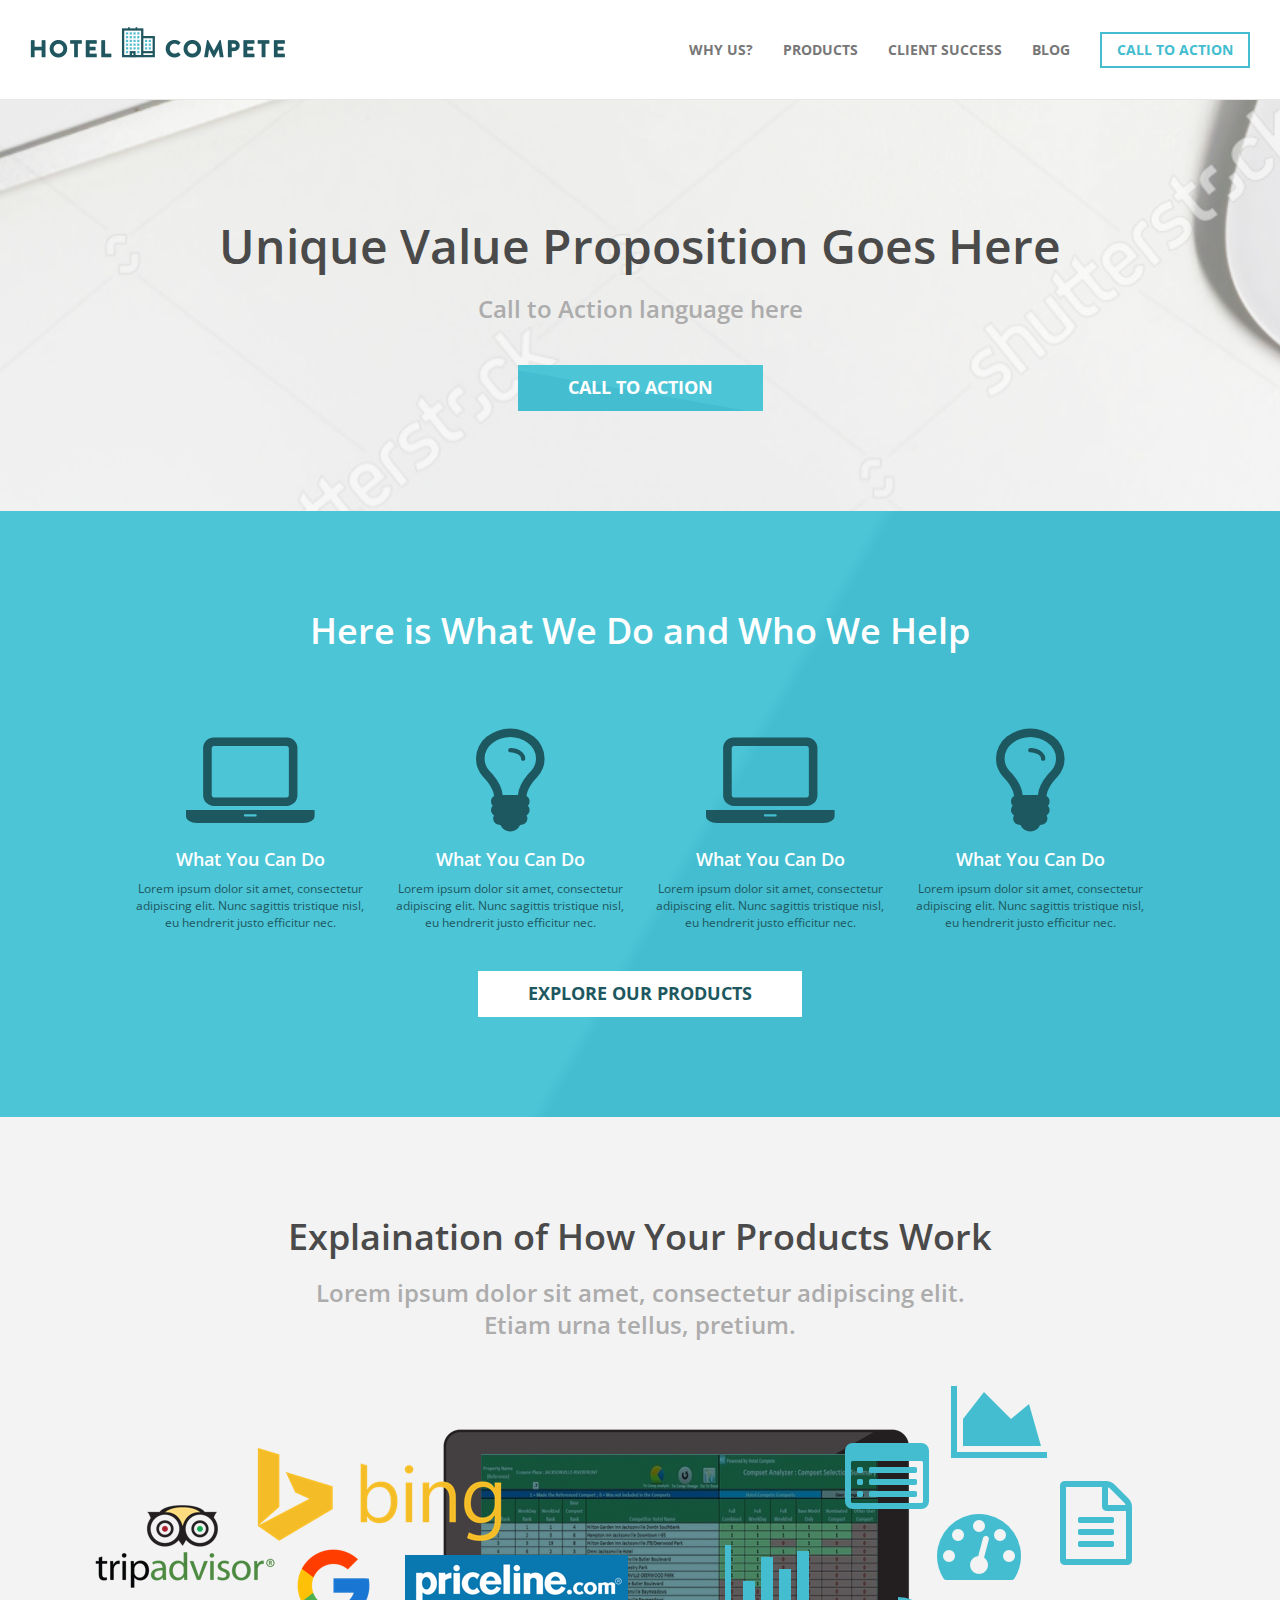
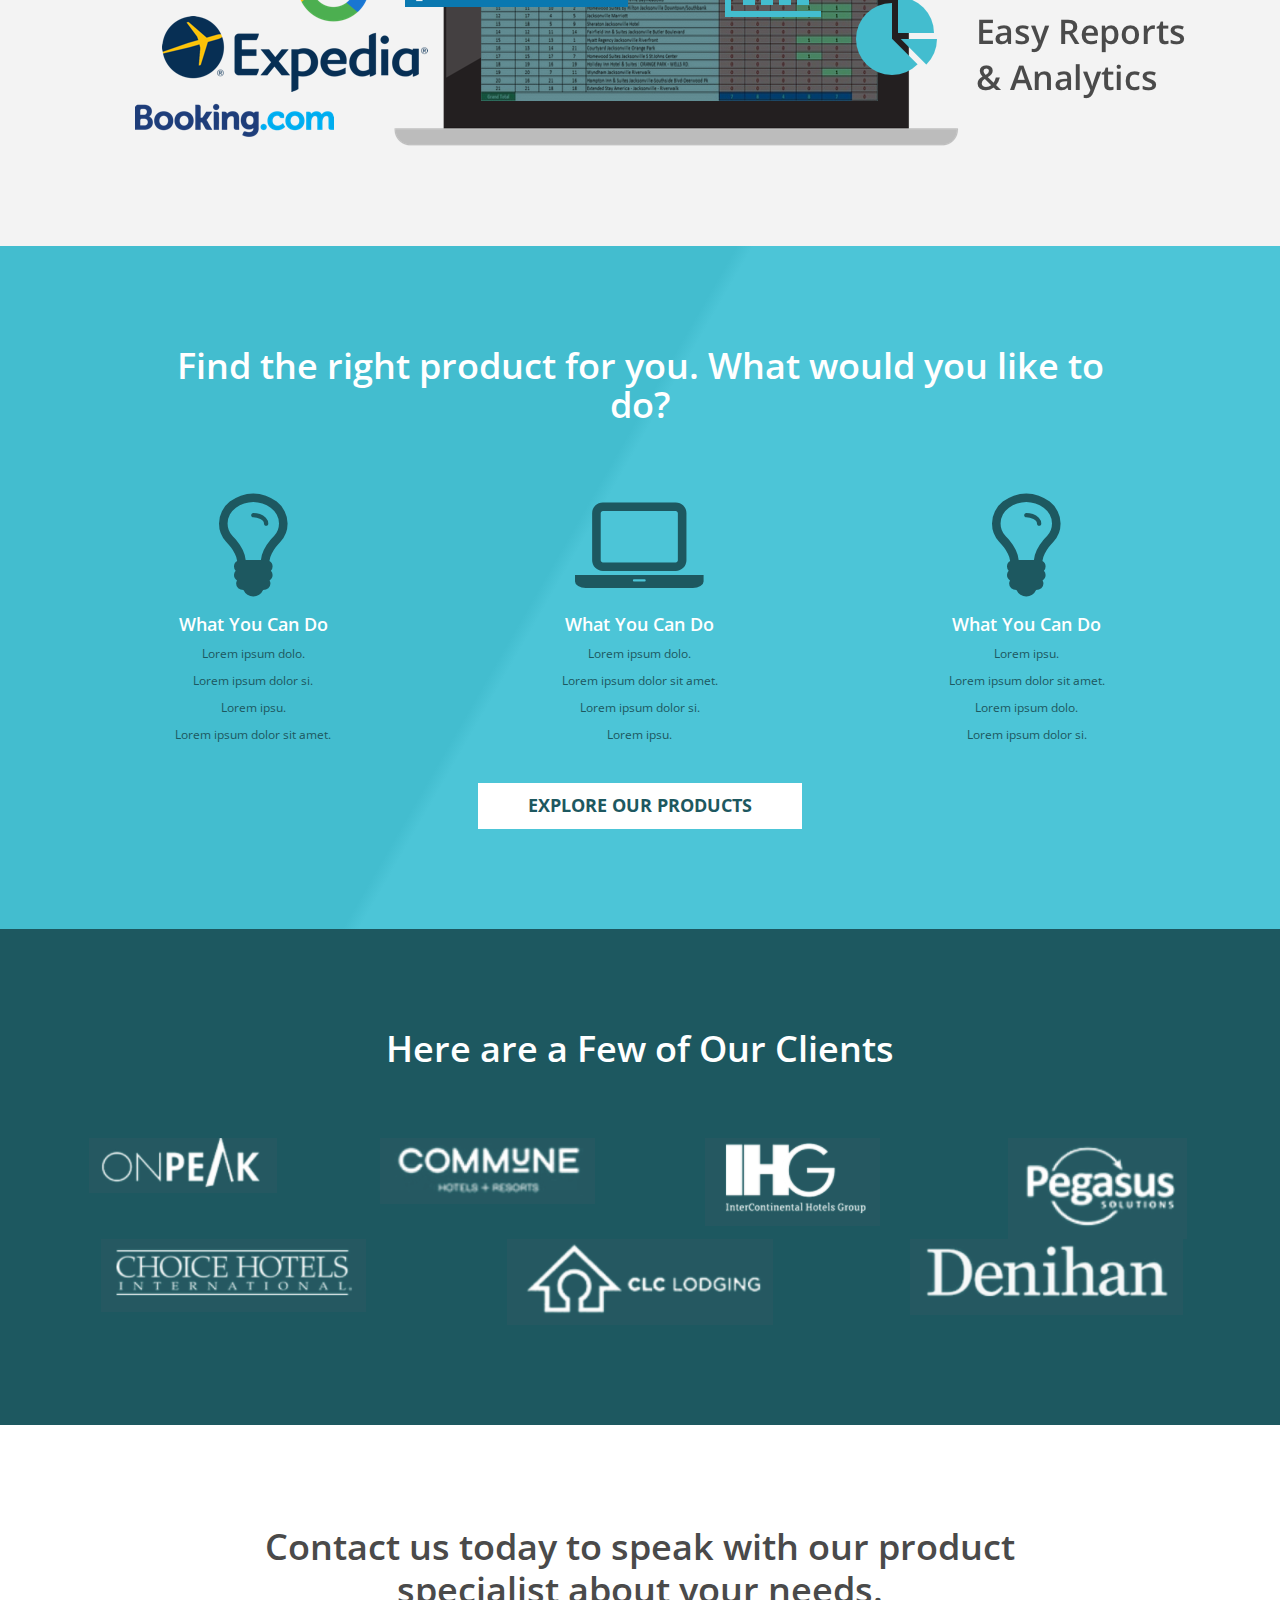
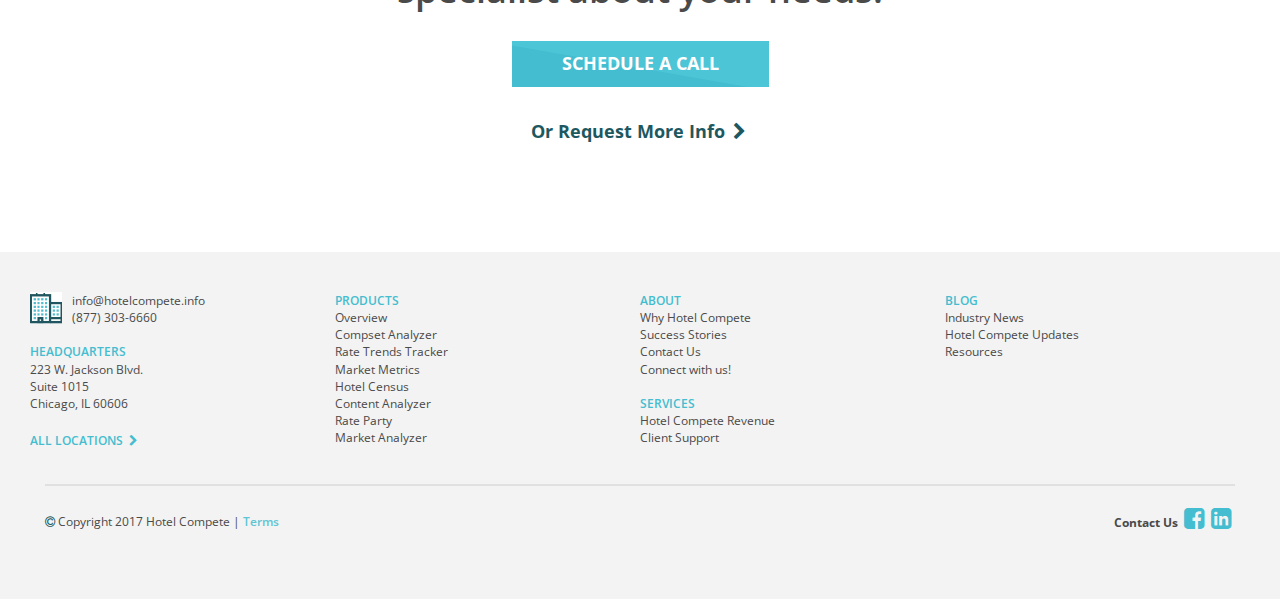
==== commit 4fdbfdd6: "Add files via upload" ====
--- a/index.html
+++ b/index.html
@@ -10,7 +10,7 @@
   <script src="https://maxcdn.bootstrapcdn.com/bootstrap/3.3.7/js/bootstrap.min.js"></script>
 </head>
 <body>
-  <div class="container-fluid">
+  <nav class="container-fluid">
     <div class="row">
       <div class="navbar navbar-default navbar-static-top">
         <div class="navbar-header">
@@ -20,9 +20,7 @@
             <span class="icon-bar"></span>
             <span class="icon-bar"></span>
           </button>
-          <a class="nav navbar-brand" href="#">
-            <img class="img-responsive" alt="Hotel Compete" src="img/logo70px-height.png">
-          </a>
+          <a class="nav navbar-brand" href="#"><img class="img-responsive" alt="Hotel Compete" src="img/logo70px-height.png"></a>
         </div>
         <div class="collapse navbar-collapse" id="myNavbar">
           <ul class="nav navbar-nav navbar-right text-uppercase">
@@ -36,74 +34,83 @@
         </div>
       </div>
     </div>
-  </div>
+  </nav>
   <div class="container-fluid">
-    <div class="row">
+    <section class="row">
       <div class="unique col-sm-12">
         <h1>Unique Value Proposition Goes Here</h1>
         <h3>Call to Action language here</h3>
         <button type="button" class="btn btn-primary text-uppercase grad noradius">Call to Action</button>
       </div>
-    </div>
-    <div class="row">
+    </section>
+    <section class="row">
       <div class="whatwho col-sm-12">
         <h2>Here is What We Do and Who We Help</h2>
         <div class="col-sm-3">
           <i class="fa fa-laptop fa-10x" aria-hidden="true"></i>
           <h4>What You Can Do</h4>
-          <p>Pellentesque habitant morbi tristique senectus et netus et malesuada fames ac turpis egestas. Vestibulum tortor quam, feugiat vitae, ultricies eget, tempor sit amet, ante. Donec eu libero sit amet quam egestas semper. Aenean ultricies mi vitae est. Mauris placerat eleifend leo.</p>
-        </div>
-        <div class="col-sm-3">
-          <i class="fa fa-lightbulb-o fa-10x" aria-hidden="true"></i>
-          <h4>What You Can Do</h4>
-          <p>Pellentesque habitant morbi tristique senectus et netus et malesuada fames ac turpis egestas. Vestibulum tortor quam, feugiat vitae, ultricies eget, tempor sit amet, ante. Donec eu libero sit amet quam egestas semper. Aenean ultricies mi vitae est. Mauris placerat eleifend leo.</p>
+          <p>Lorem ipsum dolor sit amet, consectetur adipiscing elit. Nunc sagittis tristique nisl, eu hendrerit justo efficitur nec.</p>
+        </div>
+        <div class="col-sm-3">
+          <i class="fa fa-lightbulb-o fa-10x" aria-hidden="true"></i>
+          <h4>What You Can Do</h4>
+          <p>Lorem ipsum dolor sit amet, consectetur adipiscing elit. Nunc sagittis tristique nisl, eu hendrerit justo efficitur nec.</p>
         </div>
         <div class="col-sm-3">
           <i class="fa fa-laptop fa-10x" aria-hidden="true"></i>
           <h4>What You Can Do</h4>
-          <p>Pellentesque habitant morbi tristique senectus et netus et malesuada fames ac turpis egestas. Vestibulum tortor quam, feugiat vitae, ultricies eget, tempor sit amet, ante. Donec eu libero sit amet quam egestas semper. Aenean ultricies mi vitae est. Mauris placerat eleifend leo.</p>
-        </div>
-        <div class="col-sm-3">
-          <i class="fa fa-lightbulb-o fa-10x" aria-hidden="true"></i>
-          <h4>What You Can Do</h4>
-          <p>Pellentesque habitant morbi tristique senectus et netus et malesuada fames ac turpis egestas. Vestibulum tortor quam, feugiat vitae, ultricies eget, tempor sit amet, ante. Donec eu libero sit amet quam egestas semper. Aenean ultricies mi vitae est. Mauris placerat eleifend leo.</p>
+          <p>Lorem ipsum dolor sit amet, consectetur adipiscing elit. Nunc sagittis tristique nisl, eu hendrerit justo efficitur nec.</p>
+        </div>
+        <div class="col-sm-3">
+          <i class="fa fa-lightbulb-o fa-10x" aria-hidden="true"></i>
+          <h4>What You Can Do</h4>
+          <p>Lorem ipsum dolor sit amet, consectetur adipiscing elit. Nunc sagittis tristique nisl, eu hendrerit justo efficitur nec.</p>
         </div>
         <div class="col-sm-12">
           <button type="button" class="btn btn-primary text-uppercase noradius nograd">Explore our Products</button>
         </div>
       </div>
-    </div>
-    <div class="row">
+    </section>
+    <section class="row">
       <div class="explaination col-sm-12">
         <h2>Explaination of How Your Products Work</h2>
-        <h3>Vestibulum tortor quam, feugiat vitae, ultricies eget, tempor sit amet, ante. Donec eu libero sit amet quam egestas semper. Aenean ultricies mi vitae est. Mauris placerat eleifend leo.</h3>
+        <h3>Lorem ipsum dolor sit amet, consectetur adipiscing elit.<br>Etiam urna tellus, pretium.</h3>
         <img alt="Services" src="img/Services Image Draft.png" />
       </div>
-    </div>
-    <div class="row">
+    </section>
+    <section class="row">
       <div class="rightprod col-sm-12">
         <h2>Find the right product for you. What would you like to do?</h2>
         <div class="col-sm-4">
           <i class="fa fa-lightbulb-o fa-10x" aria-hidden="true"></i>
           <h4>What You Can Do</h4>
-          <p>Pellentesque habitant morbi tristique senectus et netus et malesuada fames ac turpis egestas. Vestibulum tortor quam, feugiat vitae, ultricies eget, tempor sit amet, ante. Donec eu libero sit amet quam egestas semper. Aenean ultricies mi vitae est. Mauris placerat eleifend leo.</p>
+          <a href="#"><p>Lorem ipsum dolo.</p></a>
+          <a href="#"><p>Lorem ipsum dolor si.</p></a>
+          <a href="#"><p>Lorem ipsu.</p></a>
+          <a href="#"><p>Lorem ipsum dolor sit amet.</p></a>
         </div>
         <div class="col-sm-4">
           <i class="fa fa-laptop fa-10x" aria-hidden="true"></i>
           <h4>What You Can Do</h4>
-          <p>Pellentesque habitant morbi tristique senectus et netus et malesuada fames ac turpis egestas. Vestibulum tortor quam, feugiat vitae, ultricies eget, tempor sit amet, ante. Donec eu libero sit amet quam egestas semper. Aenean ultricies mi vitae est. Mauris placerat eleifend leo.</p>
-        </div>
-        <div class="col-sm-4">
-          <i class="fa fa-lightbulb-o fa-10x" aria-hidden="true"></i>
-          <h4>What You Can Do</h4>
-          <p>Pellentesque habitant morbi tristique senectus et netus et malesuada fames ac turpis egestas. Vestibulum tortor quam, feugiat vitae, ultricies eget, tempor sit amet, ante. Donec eu libero sit amet quam egestas semper. Aenean ultricies mi vitae est. Mauris placerat eleifend leo.</p>
-        </div>
-        <div class="col-sm-12">
+          <a href="#"><p>Lorem ipsum dolo.</p></a>
+          <a href="#"><p>Lorem ipsum dolor sit amet.</p></a>
+          <a href="#"><p>Lorem ipsum dolor si.</p></a>
+          <a href="#"><p>Lorem ipsu.</p></a>
+        </div>
+        <div class="col-sm-4">
+          <i class="fa fa-lightbulb-o fa-10x" aria-hidden="true"></i>
+          <h4>What You Can Do</h4>
+          <a href="#"><p>Lorem ipsu.</p></a>
+          <a href="#"><p>Lorem ipsum dolor sit amet.</p></a>
+          <a href="#"><p>Lorem ipsum dolo.</p></a>
+          <a href="#"><p>Lorem ipsum dolor si.</p></a>
+        </div>
+        <div class="col-sm-12 mobile">
           <button type="button" class="btn btn-primary text-uppercase noradius nograd">Explore our Products</button>
         </div>
       </div>
-    </div>  
-    <div class="row">
+    </section>
+    <section class="row">
       <div class="clients col-sm-12">
         <h2>Here are a Few of Our Clients</h2>
         <div class="col-sm-3">
@@ -128,72 +135,70 @@
           <a><img alt="Denihan" src="img/client_logo_denihan.png" /></a>
         </div>
       </div>
+    </section>
+    <section class="row">
+      <div class="col-sm-12 contactus">
+        <h2>Contact us today to speak with our product specialist about your needs.</h2>
+        <button type="button" class="btn btn-primary text-uppercase noradius grad">Schedule a Call</button>
+        <a href="#"><h4>Or Request More Info <span><i class="fa fa-chevron-right" aria-hidden="true"></i></span></h4></a>
+      </div>
+    </section>
+  </div>
+  <footer class="container-fluid">
+    <div class="footer">
+      <div class="row">
+        <div class="col-sm-3 grouping">
+          <img src="img/logo32x32.png"/>
+          <a href="mailto:info@hotelcompete.info"><p>info@hotelcompete.info</p></a>
+          <p>(877) 303-6660</p><br>
+          <address>
+            <p class="text-uppercase bluelight">Headquarters</p>
+            <p>223 W. Jackson Blvd.</p>
+            <p>Suite 1015</p>
+            <p>Chicago, IL 60606</p>
+          </address>
+          <a href="#"><p class="text-uppercase bluelight">All Locations <span><i class="fa fa-chevron-right" aria-hidden="true"></i></span></p></a>
+        </div>
+        <div class="col-sm-3 grouping">
+          <p class="text-uppercase bluelight">Products</p>
+          <a href="#"><p>Overview</p></a>
+          <a href="#"><p>Compset Analyzer</p></a>
+          <a href="#"><p>Rate Trends Tracker</p></a>
+          <a href="#"><p>Market Metrics</p></a>
+          <a href="#"><p>Hotel Census</p></a>
+          <a href="#"><p>Content Analyzer</p></a>
+          <a href="#"><p>Rate Party</p></a>
+          <a href="#"><p>Market Analyzer</p></a>
+        </div>
+        <div class="col-sm-3 grouping">
+          <p class="text-uppercase bluelight">About</p>
+          <a href="#"><p>Why Hotel Compete</p></a>
+          <a href="#"><p>Success Stories</p></a>
+          <a href="#"><p>Contact Us</p></a>
+          <a href="#"><p>Connect with us!</p><br></a>
+          <p class="text-uppercase bluelight">Services</p>
+          <a href="#"><p>Hotel Compete Revenue</p></a>
+          <a href="#"><p>Client Support</p></a>
+        </div>
+        <div class="col-sm-3 grouping">
+          <p class="text-uppercase bluelight">Blog</p>
+          <a href="#"><p>Industry News</p></a>
+          <a href="#"><p>Hotel Compete Updates</p></a>
+          <a href="#"><p>Resources</p></a>
+        </div>
+      </div>
+      <div class="col-sm-12">
+        <hr class="horizline">
+      </div>
+      <div class="row">
+        <div class="col-sm-4">
+          <p class="legal"><i class="fa fa-copyright" aria-hidden="true"></i> Copyright 2017 Hotel Compete | <a href="#">Terms</a></p>
+        </div>
+        <div class="col-sm-4 col-sm-offset-4 text-right">
+          <p class="bold legal">Contact Us <a href="#"><i class="fa fa-facebook-square fa-2x" aria-hidden="true"></i></a><a href="#"><i class="fa fa-linkedin-square fa-2x" aria-hidden="true"></i></a></p>
+        </div>
+      </div>
     </div>
-    <div class="row">
-      <div class="contactus">
-        <h2>Contact us today to speak with our product<br>specialist about your needs.</h2>
-        <button type="button" class="btn btn-primary text-uppercase noradius grad">Schedule a Call</button>
-        <h4>Or Request More Info <span><i class="fa fa-chevron-right" aria-hidden="true"></i></span></h4>
-      </div>
-    </div>
-  </div>
-  <div class="container-fluid">
-    <footer>
-      <div class="footer">
-        <div class="row">
-          <div class="col-sm-3 grouping">
-            <img src="img/logo32x32.png"/>
-            <p>info@hotelcompete.info</p>
-            <p>(877) 303-6660</p><br>
-            <address>
-              <p class="text-uppercase bluelight">Headquarters</p>
-              <p>223 W. Jackson Blvd.</p>
-              <p>Suite 1015</p>
-              <p>Chicago, IL 60606</p>
-            </address>
-            <p class="text-uppercase bluelight">All Locations <span><i class="fa fa-chevron-right" aria-hidden="true"></i></span></p>
-          </div>
-          <div class="col-sm-3 grouping">
-            <p class="text-uppercase bluelight">Products</p>
-            <p>Overview</p>
-            <p>Compset Analyzer</p>
-            <p>Rate Trends Tracker</p>
-            <p>Market Metrics</p>
-            <p>Hotel Census</p>
-            <p>Content Analyzer</p>
-            <p>Rate Party</p>
-            <p>Market Analyzer</p>
-          </div>
-          <div class="col-sm-3 grouping">
-            <p class="text-uppercase bluelight">About</p>
-            <p>Why Hotel Compete</p>
-            <p>Success Stories</p>
-            <p>Contact Us</p>
-            <p>Connect with us!</p><br>
-            <p class="text-uppercase bluelight">Services</p>
-            <p>Hotel Compete Revenue</p>
-            <p>Client Support</p>
-          </div>
-          <div class="col-sm-3 grouping">
-            <p class="text-uppercase bluelight">Blog</p>
-            <p>Industry News</p>
-            <p>Hotel Compete Updates</p>
-            <p>Resources</p>
-          </div>
-        </div>
-        <div class="col-sm-12">
-          <hr class="horizline">
-        </div>
-        <div class="row">
-          <div class="col-sm-4">
-            <p>Copyright 2017 Hotel Compete | <a href="#">Terms</a></p>
-          </div>
-          <div class="col-sm-4 col-sm-offset-4 text-right">
-            <p>Contact Us <i class="fa fa-facebook-square fa-2x" aria-hidden="true"></i><i class="fa fa-linkedin-square fa-2x" aria-hidden="true"></i></p>
-          </div>
-        </div>
-      </div>
-    </footer>
-  </div>
+  </footer>
 </body>
 </html>
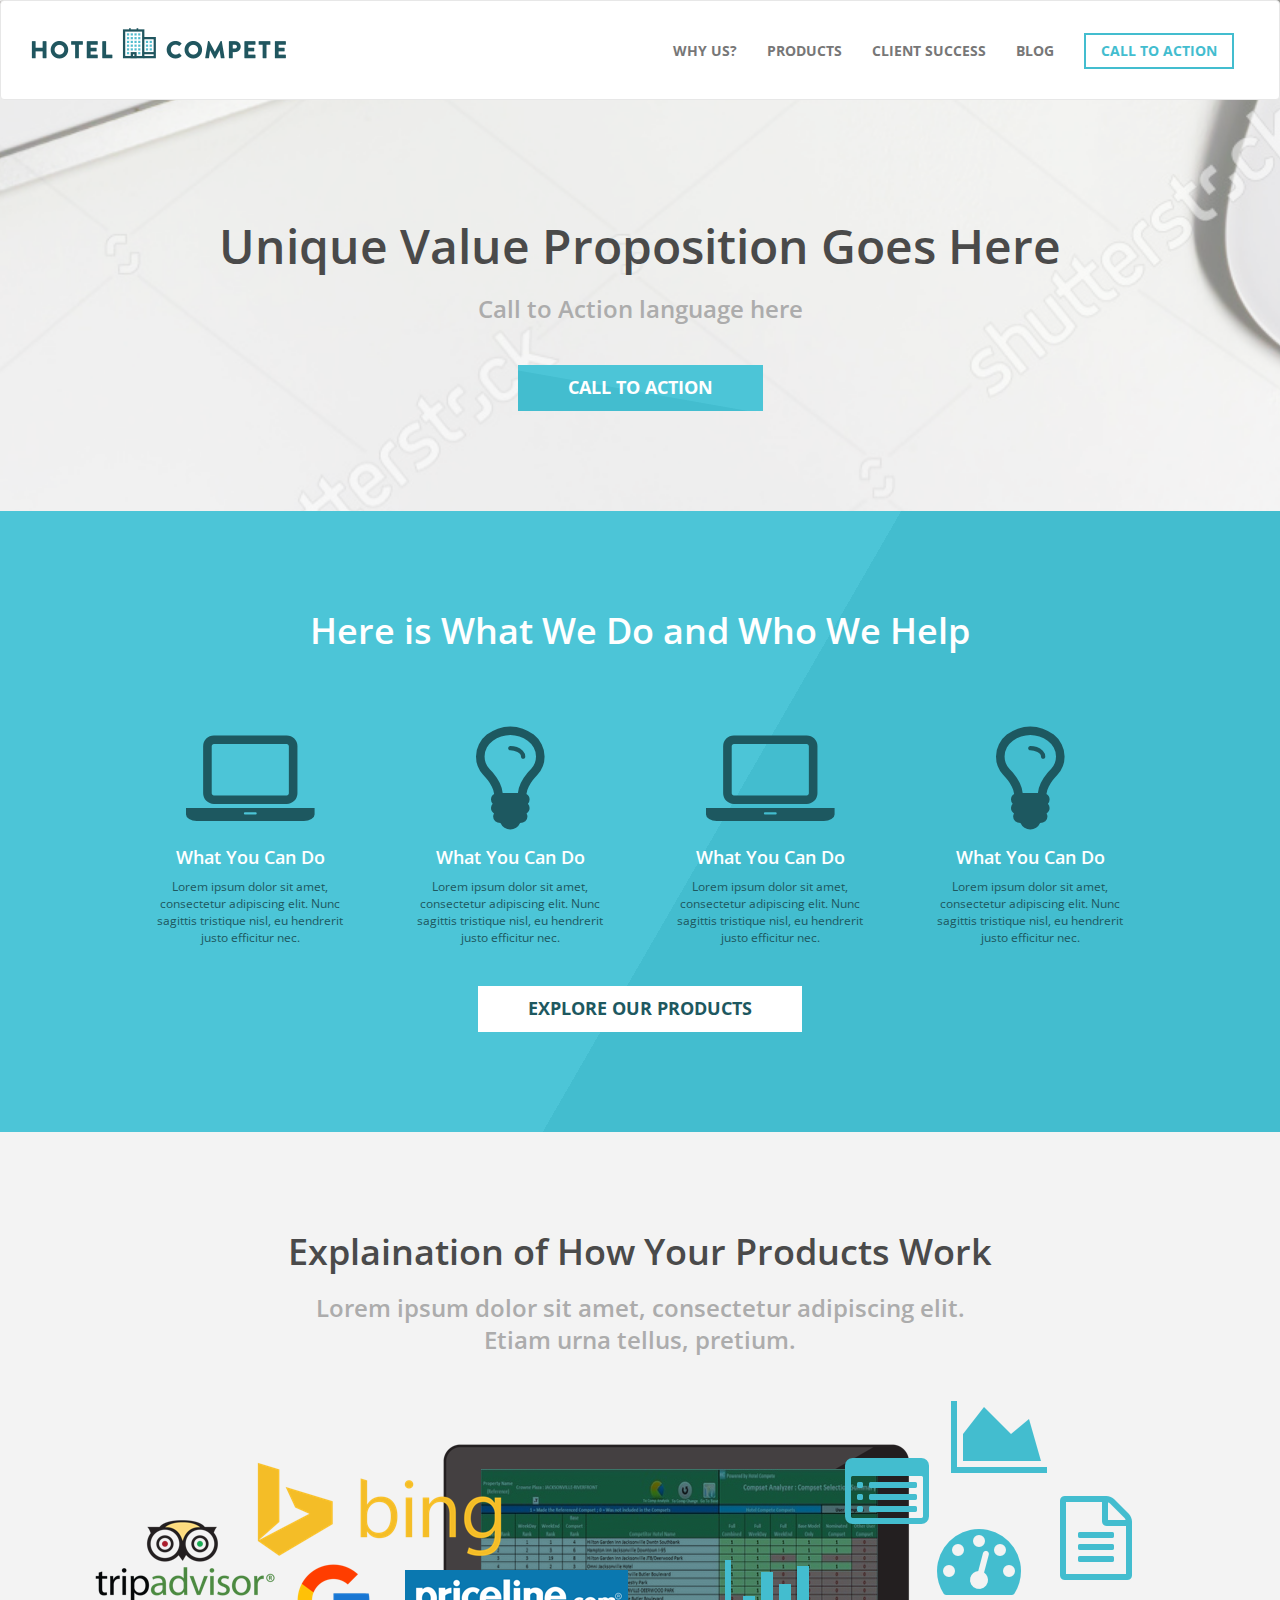
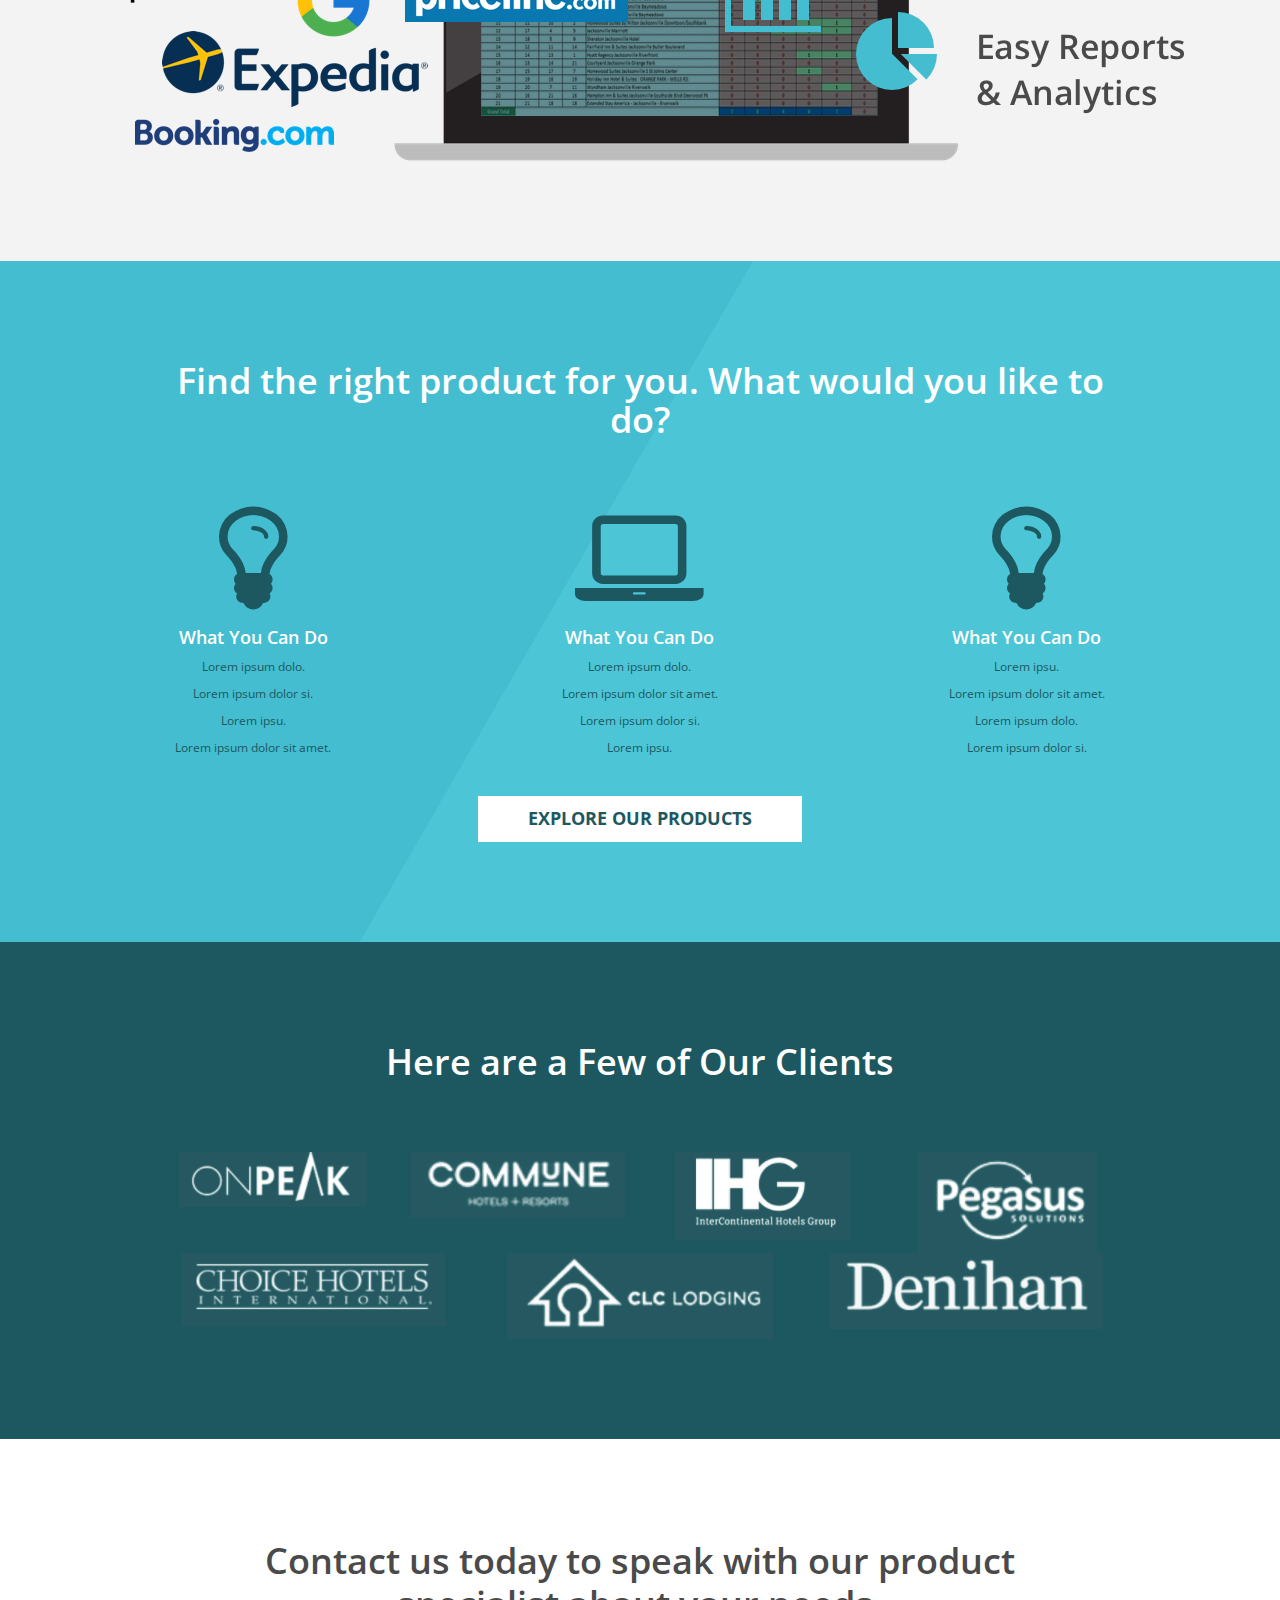
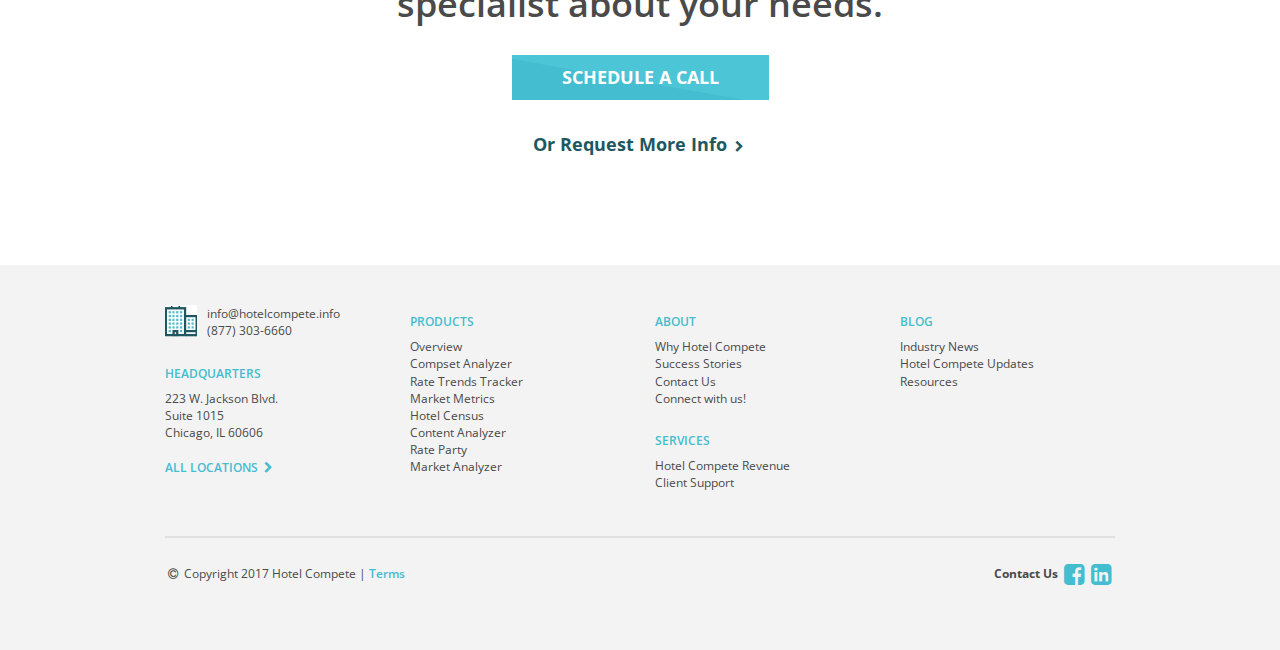
==== commit b86d11b9: "Add files via upload" ====
--- a/index.html
+++ b/index.html
@@ -12,7 +12,7 @@
 <body>
   <nav class="container-fluid">
     <div class="row">
-      <div class="navbar navbar-default navbar-static-top">
+      <div class="navbar navbar-default">
         <div class="navbar-header">
           <button type="button" class="navbar-toggle collapsed" data-toggle="collapse" data-target="#myNavbar" aria-expanded="false">
             <span class="sr-only">Toggle navigation</span>
@@ -46,22 +46,22 @@
     <section class="row">
       <div class="whatwho col-sm-12">
         <h2>Here is What We Do and Who We Help</h2>
-        <div class="col-sm-3">
+        <div class="col-md-3 col-sm-6">
           <i class="fa fa-laptop fa-10x" aria-hidden="true"></i>
           <h4>What You Can Do</h4>
           <p>Lorem ipsum dolor sit amet, consectetur adipiscing elit. Nunc sagittis tristique nisl, eu hendrerit justo efficitur nec.</p>
         </div>
-        <div class="col-sm-3">
-          <i class="fa fa-lightbulb-o fa-10x" aria-hidden="true"></i>
-          <h4>What You Can Do</h4>
-          <p>Lorem ipsum dolor sit amet, consectetur adipiscing elit. Nunc sagittis tristique nisl, eu hendrerit justo efficitur nec.</p>
-        </div>
-        <div class="col-sm-3">
+        <div class="col-md-3 col-sm-6">
+          <i class="fa fa-lightbulb-o fa-10x" aria-hidden="true"></i>
+          <h4>What You Can Do</h4>
+          <p>Lorem ipsum dolor sit amet, consectetur adipiscing elit. Nunc sagittis tristique nisl, eu hendrerit justo efficitur nec.</p>
+        </div>
+        <div class="col-md-3 col-sm-6">
           <i class="fa fa-laptop fa-10x" aria-hidden="true"></i>
           <h4>What You Can Do</h4>
           <p>Lorem ipsum dolor sit amet, consectetur adipiscing elit. Nunc sagittis tristique nisl, eu hendrerit justo efficitur nec.</p>
         </div>
-        <div class="col-sm-3">
+        <div class="col-md-3 col-sm-6">
           <i class="fa fa-lightbulb-o fa-10x" aria-hidden="true"></i>
           <h4>What You Can Do</h4>
           <p>Lorem ipsum dolor sit amet, consectetur adipiscing elit. Nunc sagittis tristique nisl, eu hendrerit justo efficitur nec.</p>
@@ -84,26 +84,32 @@
         <div class="col-sm-4">
           <i class="fa fa-lightbulb-o fa-10x" aria-hidden="true"></i>
           <h4>What You Can Do</h4>
-          <a href="#"><p>Lorem ipsum dolo.</p></a>
-          <a href="#"><p>Lorem ipsum dolor si.</p></a>
-          <a href="#"><p>Lorem ipsu.</p></a>
-          <a href="#"><p>Lorem ipsum dolor sit amet.</p></a>
+          <ul>
+            <li><a href="#"><p>Lorem ipsum dolo.</p></a></li>
+            <li><a href="#"><p>Lorem ipsum dolor si.</p></a></li>
+            <li><a href="#"><p>Lorem ipsu.</p></a></li>
+            <li><a href="#"><p>Lorem ipsum dolor sit amet.</p></a></li>
+          </ul>
         </div>
         <div class="col-sm-4">
           <i class="fa fa-laptop fa-10x" aria-hidden="true"></i>
           <h4>What You Can Do</h4>
-          <a href="#"><p>Lorem ipsum dolo.</p></a>
-          <a href="#"><p>Lorem ipsum dolor sit amet.</p></a>
-          <a href="#"><p>Lorem ipsum dolor si.</p></a>
-          <a href="#"><p>Lorem ipsu.</p></a>
-        </div>
-        <div class="col-sm-4">
-          <i class="fa fa-lightbulb-o fa-10x" aria-hidden="true"></i>
-          <h4>What You Can Do</h4>
-          <a href="#"><p>Lorem ipsu.</p></a>
-          <a href="#"><p>Lorem ipsum dolor sit amet.</p></a>
-          <a href="#"><p>Lorem ipsum dolo.</p></a>
-          <a href="#"><p>Lorem ipsum dolor si.</p></a>
+          <ul>
+            <li><a href="#"><p>Lorem ipsum dolo.</p></a></li>
+            <li><a href="#"><p>Lorem ipsum dolor sit amet.</p></a></li>
+            <li><a href="#"><p>Lorem ipsum dolor si.</p></a></li>
+            <li><a href="#"><p>Lorem ipsu.</p></a></li>
+          </ul>
+        </div>
+        <div class="col-sm-4">
+          <i class="fa fa-lightbulb-o fa-10x" aria-hidden="true"></i>
+          <h4>What You Can Do</h4>
+          <ul>
+            <li><a href="#"><p>Lorem ipsu.</p></a></li>
+            <li><a href="#"><p>Lorem ipsum dolor sit amet.</p></a></li>
+            <li><a href="#"><p>Lorem ipsum dolo.</p></a></li>
+            <li><a href="#"><p>Lorem ipsum dolor si.</p></a></li>
+          </ul>
         </div>
         <div class="col-sm-12 mobile">
           <button type="button" class="btn btn-primary text-uppercase noradius nograd">Explore our Products</button>
@@ -137,7 +143,7 @@
       </div>
     </section>
     <section class="row">
-      <div class="col-sm-12 contactus">
+      <div class="contactus col-sm-12">
         <h2>Contact us today to speak with our product specialist about your needs.</h2>
         <button type="button" class="btn btn-primary text-uppercase noradius grad">Schedule a Call</button>
         <a href="#"><h4>Or Request More Info <span><i class="fa fa-chevron-right" aria-hidden="true"></i></span></h4></a>
@@ -147,54 +153,65 @@
   <footer class="container-fluid">
     <div class="footer">
       <div class="row">
-        <div class="col-sm-3 grouping">
-          <img src="img/logo32x32.png"/>
-          <a href="mailto:info@hotelcompete.info"><p>info@hotelcompete.info</p></a>
-          <p>(877) 303-6660</p><br>
+        <div class="col-md-3 col-sm-6 grouping">
+          <div class="media">
+            <img class="pull-left" src="img/logo32x32.png"/>
+            <div class="media-body">
+              <a href="mailto:info@hotelcompete.info"><p>info@hotelcompete.info</p></a><a href="tel:18773036660"><p>(877) 303-6660</p></a>
+            </div><br>
+          </div>
           <address>
-            <p class="text-uppercase bluelight">Headquarters</p>
+            <h5 class="text-uppercase">Headquarters</h5>
             <p>223 W. Jackson Blvd.</p>
             <p>Suite 1015</p>
             <p>Chicago, IL 60606</p>
           </address>
-          <a href="#"><p class="text-uppercase bluelight">All Locations <span><i class="fa fa-chevron-right" aria-hidden="true"></i></span></p></a>
-        </div>
-        <div class="col-sm-3 grouping">
-          <p class="text-uppercase bluelight">Products</p>
-          <a href="#"><p>Overview</p></a>
-          <a href="#"><p>Compset Analyzer</p></a>
-          <a href="#"><p>Rate Trends Tracker</p></a>
-          <a href="#"><p>Market Metrics</p></a>
-          <a href="#"><p>Hotel Census</p></a>
-          <a href="#"><p>Content Analyzer</p></a>
-          <a href="#"><p>Rate Party</p></a>
-          <a href="#"><p>Market Analyzer</p></a>
-        </div>
-        <div class="col-sm-3 grouping">
-          <p class="text-uppercase bluelight">About</p>
-          <a href="#"><p>Why Hotel Compete</p></a>
-          <a href="#"><p>Success Stories</p></a>
-          <a href="#"><p>Contact Us</p></a>
-          <a href="#"><p>Connect with us!</p><br></a>
-          <p class="text-uppercase bluelight">Services</p>
-          <a href="#"><p>Hotel Compete Revenue</p></a>
-          <a href="#"><p>Client Support</p></a>
-        </div>
-        <div class="col-sm-3 grouping">
-          <p class="text-uppercase bluelight">Blog</p>
-          <a href="#"><p>Industry News</p></a>
-          <a href="#"><p>Hotel Compete Updates</p></a>
-          <a href="#"><p>Resources</p></a>
+          <a href="#"><h5 class="text-uppercase">All Locations <span><i class="fa fa-chevron-right" aria-hidden="true"></i></span></h5></a>
+        </div>
+        <div class="col-md-3 col-sm-6 grouping">
+          <h5 class="text-uppercase">Products</h5>
+          <ul>
+            <li><a href="#"><p>Overview</p></a></li>
+            <li><a href="#"><p>Compset Analyzer</p></a></li>
+            <li><a href="#"><p>Rate Trends Tracker</p></a></li>
+            <li><a href="#"><p>Market Metrics</p></a></li>
+            <li><a href="#"><p>Hotel Census</p></a></li>
+            <li><a href="#"><p>Content Analyzer</p></a></li>
+            <li><a href="#"><p>Rate Party</p></a></li>
+            <li><a href="#"><p>Market Analyzer</p></a></li>
+          </ul>
+        </div>
+        <div class="col-md-3 col-sm-6 grouping">
+          <h5 class="text-uppercase">About</h5>
+          <ul>
+            <li><a href="#"><p>Why Hotel Compete</p></a></li>
+            <li><a href="#"><p>Success Stories</p></a></li>
+            <li><a href="#"><p>Contact Us</p></a></li>
+            <li><a href="#"><p>Connect with us!</p><br></a></li>
+          </ul>
+          <h5 class="text-uppercase">Services</h5>
+          <ul>
+            <li><a href="#"><p>Hotel Compete Revenue</p></a></li>
+            <li><a href="#"><p>Client Support</p></a></li>
+          </ul>
+        </div>
+        <div class="col-md-3 col-sm-6 grouping">
+          <h5 class="text-uppercase">Blog</h5>
+          <ul>
+            <li><a href="#"><p>Industry News</p></a></li>
+            <li><a href="#"><p>Hotel Compete Updates</p></a></li>
+            <li><a href="#"><p>Resources</p></a></li>
+          </ul>
         </div>
       </div>
       <div class="col-sm-12">
         <hr class="horizline">
       </div>
       <div class="row">
-        <div class="col-sm-4">
+        <div class="col-sm-8">
           <p class="legal"><i class="fa fa-copyright" aria-hidden="true"></i> Copyright 2017 Hotel Compete | <a href="#">Terms</a></p>
         </div>
-        <div class="col-sm-4 col-sm-offset-4 text-right">
+        <div class="col-sm-4 text-right">
           <p class="bold legal">Contact Us <a href="#"><i class="fa fa-facebook-square fa-2x" aria-hidden="true"></i></a><a href="#"><i class="fa fa-linkedin-square fa-2x" aria-hidden="true"></i></a></p>
         </div>
       </div>
